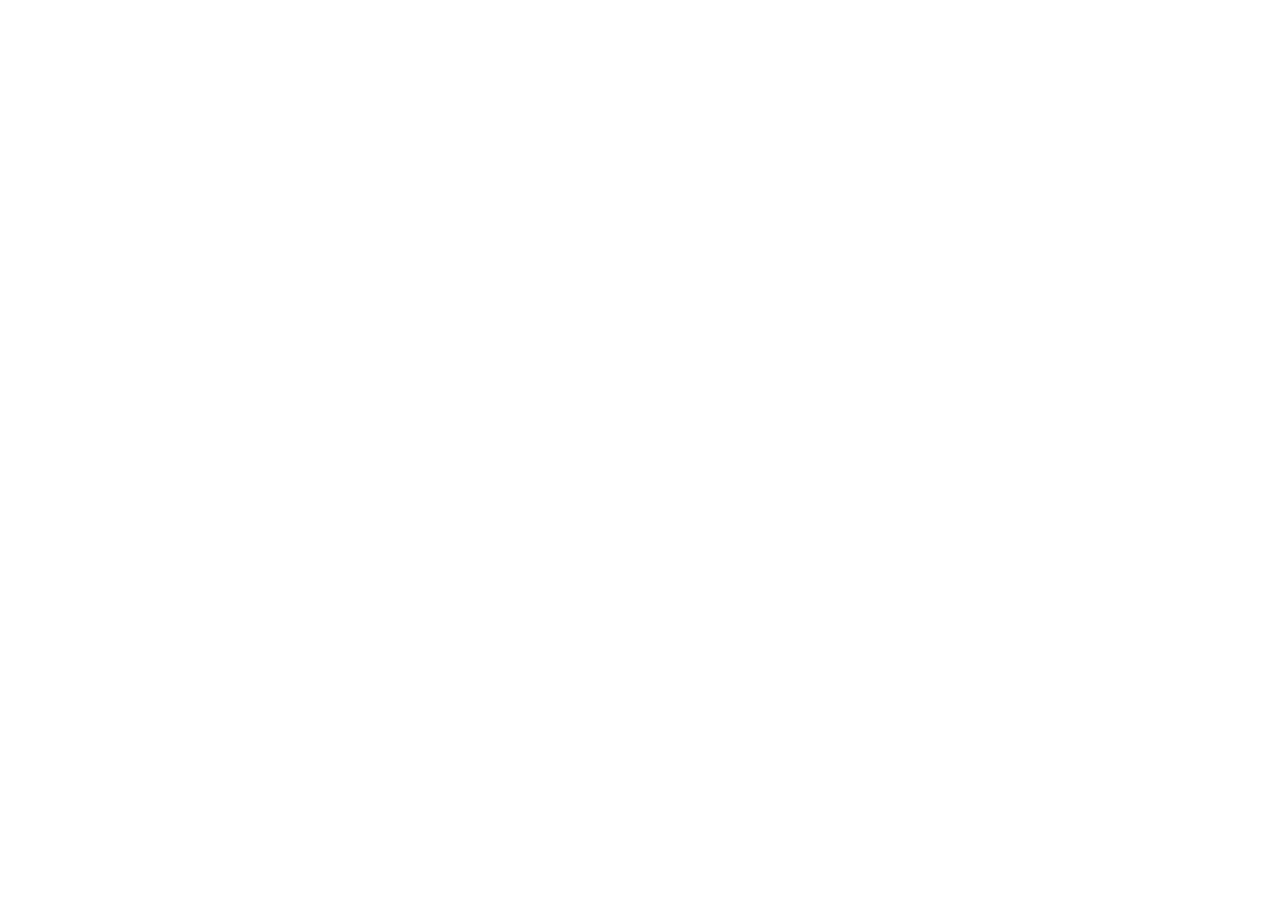
==== admin/index.html @ baf7df38 "Create index.html" ====
<!doctype html>
  <html>
  <head>
    <meta charset="utf-8" />
    <meta name="viewport" content="width=device-width, initial-scale=1.0" />
    <title>Content Manager</title>
  </head>
  <body>
    <script src="https://unpkg.com/decap-cms@^3.0.0/dist/decap-cms.js"></script>
  </body>
  </html>
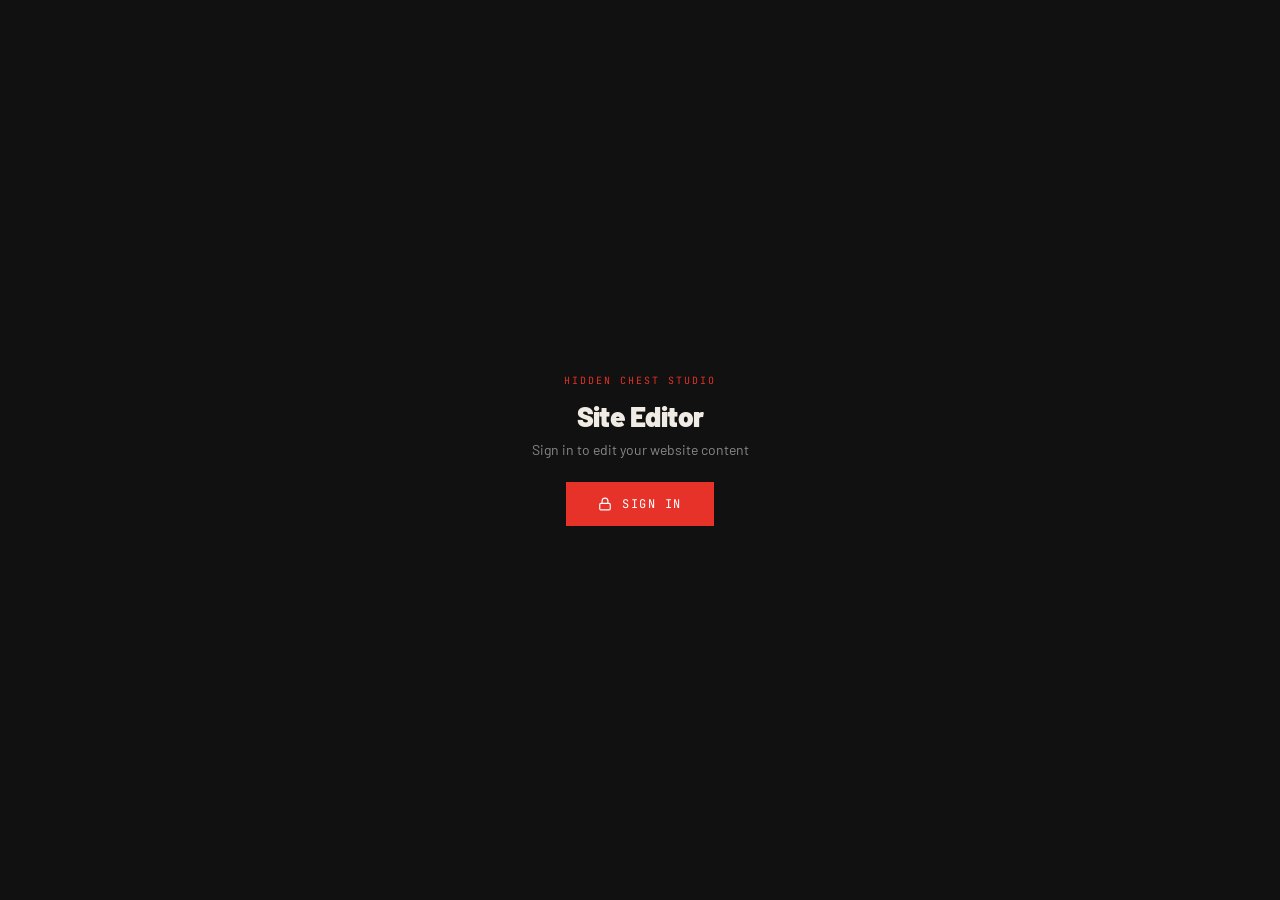
==== commit 7c420ee9: "Replace Decap CMS with custom section editor — shows live values, clean UI" ====
--- a/admin/index.html
+++ b/admin/index.html
@@ -1,11 +1,569 @@
-<!doctype html>
-  <html>
-  <head>
-    <meta charset="utf-8" />
-    <meta name="viewport" content="width=device-width, initial-scale=1.0" />
-    <title>Content Manager</title>
-  </head>
-  <body>
-    <script src="https://unpkg.com/decap-cms@^3.0.0/dist/decap-cms.js"></script>
-  </body>
-  </html>
+<!DOCTYPE html>
+<html lang="en">
+<head>
+  <meta charset="UTF-8">
+  <meta name="viewport" content="width=device-width, initial-scale=1.0">
+  <title>Hidden Chest — Site Editor</title>
+  <link href="https://fonts.googleapis.com/css2?family=JetBrains+Mono:wght@400;500&family=Barlow:wght@400;600;700;900&display=swap" rel="stylesheet">
+  <script src="https://identity.netlify.com/v1/netlify-identity-widget.js"></script>
+  <style>
+    *, *::before, *::after { box-sizing: border-box; margin: 0; padding: 0; }
+    :root {
+      --bg:      #111;
+      --surface: #1a1a1a;
+      --border:  rgba(255,255,255,.08);
+      --red:     #E63228;
+      --cream:   #F0EBE3;
+      --muted:   #888;
+      --input:   #0f0f0f;
+    }
+    html, body { height: 100%; font-family: 'Barlow', system-ui, sans-serif; background: var(--bg); color: var(--cream); }
+
+    /* ── AUTH SCREEN ─────────────────────────────────────────────────────── */
+    #view-login {
+      display: flex; align-items: center; justify-content: center;
+      height: 100vh; flex-direction: column; gap: 24px; text-align: center;
+    }
+    #view-login h1 { font-size: 28px; font-weight: 900; letter-spacing: -.02em; }
+    #view-login p  { color: var(--muted); font-size: 14px; }
+    .login-btn {
+      display: inline-flex; align-items: center; gap: 10px;
+      padding: 14px 32px; background: var(--red); color: #fff;
+      font-family: 'JetBrains Mono', monospace; font-size: 12px;
+      letter-spacing: .12em; text-transform: uppercase; border: none; cursor: pointer;
+    }
+    .login-btn:hover { background: #c8241b; }
+
+    /* ── LOADING ─────────────────────────────────────────────────────────── */
+    #view-loading {
+      display: none; align-items: center; justify-content: center;
+      height: 100vh; flex-direction: column; gap: 16px;
+    }
+    .spinner {
+      width: 32px; height: 32px; border: 2px solid rgba(255,255,255,.1);
+      border-top-color: var(--red); border-radius: 50%;
+      animation: spin .7s linear infinite;
+    }
+    @keyframes spin { to { transform: rotate(360deg); } }
+
+    /* ── EDITOR LAYOUT ───────────────────────────────────────────────────── */
+    #view-editor { display: none; height: 100vh; flex-direction: column; }
+
+    /* Header */
+    .hdr {
+      display: flex; align-items: center; gap: 20px;
+      padding: 0 24px; height: 54px; background: #0a0a0a;
+      border-bottom: 1px solid var(--border); flex-shrink: 0; z-index: 10;
+    }
+    .hdr-logo {
+      font-family: 'JetBrains Mono', monospace; font-size: 11px;
+      letter-spacing: .14em; text-transform: uppercase; color: var(--red); white-space: nowrap;
+    }
+    .hdr-sep { width: 1px; height: 20px; background: var(--border); }
+    .hdr-section { font-size: 13px; color: var(--muted); flex: 1; }
+    .hdr-status {
+      font-family: 'JetBrains Mono', monospace; font-size: 11px;
+      letter-spacing: .08em; color: var(--muted); white-space: nowrap;
+    }
+    .hdr-status.saved   { color: #4ade80; }
+    .hdr-status.saving  { color: #fbbf24; }
+    .hdr-status.error   { color: var(--red); }
+    .hdr-btn {
+      display: inline-flex; align-items: center; gap: 8px; padding: 8px 18px;
+      font-family: 'JetBrains Mono', monospace; font-size: 11px;
+      letter-spacing: .1em; text-transform: uppercase; border: none; cursor: pointer; white-space: nowrap;
+    }
+    .hdr-btn-save  { background: var(--red); color: #fff; }
+    .hdr-btn-save:hover { background: #c8241b; }
+    .hdr-btn-save:disabled { background: #444; cursor: not-allowed; }
+    .hdr-btn-view  { background: transparent; color: var(--muted); border: 1px solid var(--border); text-decoration: none; }
+    .hdr-btn-view:hover { color: var(--cream); border-color: rgba(255,255,255,.2); }
+    .hdr-btn-logout { background: transparent; color: #555; border: none; font-size: 10px; }
+    .hdr-btn-logout:hover { color: var(--muted); }
+
+    /* Body split */
+    .editor-body { display: flex; flex: 1; overflow: hidden; }
+
+    /* Sidebar */
+    .sidebar {
+      width: 200px; flex-shrink: 0; background: #0a0a0a;
+      border-right: 1px solid var(--border); overflow-y: auto; padding: 12px 0;
+    }
+    .sidebar-item {
+      display: flex; align-items: center; gap: 10px; width: 100%;
+      padding: 10px 18px; border: none; background: transparent; cursor: pointer;
+      font-family: 'JetBrains Mono', monospace; font-size: 11px;
+      letter-spacing: .08em; text-transform: uppercase; color: #666;
+      text-align: left; border-left: 2px solid transparent; transition: all .15s;
+    }
+    .sidebar-item:hover { color: var(--cream); background: rgba(255,255,255,.03); }
+    .sidebar-item.active { color: var(--cream); border-left-color: var(--red); background: rgba(230,50,40,.06); }
+    .sidebar-dot { width: 6px; height: 6px; border-radius: 50%; background: currentColor; flex-shrink: 0; }
+
+    /* Main content */
+    .editor-main { flex: 1; overflow-y: auto; padding: 40px 48px 80px; }
+    .section-heading {
+      font-size: 22px; font-weight: 900; letter-spacing: -.02em; margin-bottom: 6px;
+    }
+    .section-sub {
+      font-family: 'JetBrains Mono', monospace; font-size: 11px;
+      letter-spacing: .1em; text-transform: uppercase; color: var(--muted); margin-bottom: 36px;
+    }
+
+    /* Field groups */
+    .field-group { margin-bottom: 36px; }
+    .field-group-title {
+      font-family: 'JetBrains Mono', monospace; font-size: 10px;
+      letter-spacing: .14em; text-transform: uppercase; color: var(--red);
+      border-bottom: 1px solid rgba(230,50,40,.2); padding-bottom: 8px; margin-bottom: 20px;
+    }
+    .fields-grid { display: flex; flex-direction: column; gap: 20px; }
+    .fields-2col { display: grid; grid-template-columns: 1fr 1fr; gap: 16px; }
+
+    /* Individual field */
+    .field { display: flex; flex-direction: column; gap: 6px; }
+    .field-label {
+      font-family: 'JetBrains Mono', monospace; font-size: 10px;
+      letter-spacing: .12em; text-transform: uppercase; color: var(--muted);
+    }
+    .field input, .field textarea {
+      background: var(--input); border: 1px solid rgba(255,255,255,.1);
+      color: var(--cream); font-family: 'Barlow', sans-serif; font-size: 15px;
+      padding: 11px 14px; outline: none; width: 100%;
+      transition: border-color .15s;
+    }
+    .field input:focus, .field textarea:focus { border-color: var(--red); }
+    .field input::placeholder, .field textarea::placeholder { color: #333; }
+    .field textarea { resize: vertical; min-height: 90px; line-height: 1.6; }
+    .field-hint {
+      font-size: 12px; color: #555; line-height: 1.4;
+    }
+
+    /* Preview link in section */
+    .preview-link {
+      display: inline-flex; align-items: center; gap: 6px;
+      font-family: 'JetBrains Mono', monospace; font-size: 10px;
+      letter-spacing: .1em; text-transform: uppercase; color: #444;
+      text-decoration: none; margin-bottom: 32px;
+    }
+    .preview-link:hover { color: var(--muted); }
+
+    /* Unsaved changes indicator */
+    .unsaved-bar {
+      position: fixed; bottom: 24px; right: 24px; z-index: 100;
+      background: #1a1a1a; border: 1px solid var(--border);
+      padding: 12px 20px; display: none; align-items: center; gap: 16px;
+      font-family: 'JetBrains Mono', monospace; font-size: 11px; color: var(--muted);
+      box-shadow: 0 8px 32px rgba(0,0,0,.5);
+    }
+    .unsaved-bar.visible { display: flex; }
+    .unsaved-save {
+      background: var(--red); color: #fff; border: none; cursor: pointer;
+      padding: 8px 16px; font-family: 'JetBrains Mono', monospace;
+      font-size: 11px; letter-spacing: .1em; text-transform: uppercase;
+    }
+    .unsaved-save:hover { background: #c8241b; }
+  </style>
+</head>
+<body>
+
+<!-- ── LOGIN ──────────────────────────────────────────────────────────────── -->
+<div id="view-login">
+  <div>
+    <div style="font-family:'JetBrains Mono',monospace;font-size:10px;letter-spacing:.2em;text-transform:uppercase;color:var(--red);margin-bottom:12px;">Hidden Chest Studio</div>
+    <h1>Site Editor</h1>
+    <p style="margin-top:8px;">Sign in to edit your website content</p>
+  </div>
+  <button class="login-btn" onclick="netlifyIdentity.open()">
+    <svg width="14" height="14" viewBox="0 0 24 24" fill="none" stroke="currentColor" stroke-width="2"><rect x="3" y="11" width="18" height="11" rx="2"/><path d="M7 11V7a5 5 0 0110 0v4"/></svg>
+    Sign In
+  </button>
+</div>
+
+<!-- ── LOADING ─────────────────────────────────────────────────────────────── -->
+<div id="view-loading">
+  <div class="spinner"></div>
+  <div style="font-family:'JetBrains Mono',monospace;font-size:11px;letter-spacing:.1em;color:var(--muted);text-transform:uppercase;">Loading content…</div>
+</div>
+
+<!-- ── EDITOR ──────────────────────────────────────────────────────────────── -->
+<div id="view-editor">
+  <header class="hdr">
+    <span class="hdr-logo">HC Studio</span>
+    <div class="hdr-sep"></div>
+    <span class="hdr-section" id="hdr-section-name">Site Editor</span>
+    <span class="hdr-status" id="hdr-status"></span>
+    <a href="https://sparkly-buttercream-86e597.netlify.app" target="_blank" class="hdr-btn hdr-btn-view">
+      View Live Site ↗
+    </a>
+    <button class="hdr-btn hdr-btn-save" id="btn-save" onclick="saveContent()">Save Changes</button>
+    <button class="hdr-btn hdr-btn-logout" onclick="netlifyIdentity.logout()">Sign out</button>
+  </header>
+
+  <div class="editor-body">
+    <aside class="sidebar" id="sidebar"></aside>
+    <main class="editor-main" id="editor-main"></main>
+  </div>
+</div>
+
+<!-- Floating save bar -->
+<div class="unsaved-bar" id="unsaved-bar">
+  Unsaved changes
+  <button class="unsaved-save" onclick="saveContent()">Save Now</button>
+</div>
+
+<script>
+// ── DATA: all sections + fields ─────────────────────────────────────────────
+var SECTIONS = [
+  { id:'hero', label:'Hero', anchor:'', fields:[
+    { key:'heroTagline',    label:'Tagline (red eyebrow text)',  type:'text',     hint:'Shown above the main headline — e.g. "Game Development Studio · Kuala Lumpur"' },
+    { key:'heroHeadline',   label:'Headline — plain part',       type:'text',     hint:'e.g. "Your game"' },
+    { key:'heroHeadlineEm', label:'Headline — italic/red part',  type:'text',     hint:'e.g. "idea."' },
+    { key:'heroHeadline2',  label:'Headline — second line',      type:'text',     hint:'e.g. "Built and shipped."' },
+    { key:'heroDescription',label:'Description paragraph',       type:'textarea', hint:'Main paragraph shown under the headline' },
+    { key:'heroVideoId',    label:'YouTube Video ID (background)',type:'text',     hint:'The part after watch?v= in the YouTube URL' },
+  ], groups:[
+    { title:'Bottom Stats Bar', keys:['heroStat1Label','heroStat1Val','heroStat2Label','heroStat2Val','heroStat3Label','heroStat3Val','heroStat4Label','heroStat4Val'], cols:2,
+      fields:[
+        { key:'heroStat1Label', label:'Stat 1 — Label', type:'text', hint:'e.g. Founded' },
+        { key:'heroStat1Val',   label:'Stat 1 — Value', type:'text', hint:'e.g. 2020' },
+        { key:'heroStat2Label', label:'Stat 2 — Label', type:'text', hint:'e.g. Based In' },
+        { key:'heroStat2Val',   label:'Stat 2 — Value', type:'text', hint:'e.g. Kuala Lumpur' },
+        { key:'heroStat3Label', label:'Stat 3 — Label', type:'text', hint:'e.g. Engine' },
+        { key:'heroStat3Val',   label:'Stat 3 — Value', type:'text', hint:'e.g. Unity · Godot' },
+        { key:'heroStat4Label', label:'Stat 4 — Label', type:'text', hint:'e.g. Flagship IP' },
+        { key:'heroStat4Val',   label:'Stat 4 — Value', type:'text', hint:'e.g. Midwest 90: Rapid City' },
+      ]
+    }
+  ]},
+  { id:'about', label:'Who We Are', anchor:'#about', fields:[
+    { key:'aboutHeading1',   label:'Heading — line 1',         type:'text',     hint:'e.g. "A studio built"' },
+    { key:'aboutHeading2',   label:'Heading — line 2',         type:'text',     hint:'e.g. "on craft, community,"' },
+    { key:'aboutHeadingEm',  label:'Heading — italic/red line',type:'text',     hint:'e.g. "and creativity."' },
+    { key:'aboutP1',         label:'Paragraph 1',              type:'textarea' },
+    { key:'aboutP2',         label:'Paragraph 2',              type:'textarea' },
+  ], groups:[
+    { title:'Stats', cols:2, fields:[
+      { key:'aboutStat1Num',   label:'Stat 1 — Number', type:'text', hint:'e.g. 5+' },
+      { key:'aboutStat1Label', label:'Stat 1 — Label',  type:'text', hint:'e.g. Projects Shipped' },
+      { key:'aboutStat2Num',   label:'Stat 2 — Number', type:'text' },
+      { key:'aboutStat2Label', label:'Stat 2 — Label',  type:'text' },
+      { key:'aboutStat3Num',   label:'Stat 3 — Number', type:'text' },
+      { key:'aboutStat3Label', label:'Stat 3 — Label',  type:'text' },
+    ]}
+  ]},
+  { id:'games', label:'Games & Projects', anchor:'#portfolio', fields:[
+    { key:'gamesHeading',   label:'Section heading — plain',      type:'text', hint:'e.g. "What We\'ve"' },
+    { key:'gamesHeadingEm', label:'Section heading — italic/red', type:'text', hint:'e.g. "Built."' },
+  ]},
+  { id:'trusted', label:'Trusted By', anchor:'#collaborators', fields:[
+    { key:'trustedByHeading', label:'Section heading', type:'text' },
+    { key:'trustedByDesc',    label:'Description',     type:'textarea' },
+  ]},
+  { id:'press', label:'Press', anchor:'#press', fields:[
+    { key:'pressHeading', label:'Section heading (e.g. As Seen In)', type:'text' },
+  ], groups:[
+    { title:'Press Card 1', cols:2, fields:[
+      { key:'press1Outlet', label:'Outlet name', type:'text',     hint:'e.g. The Star' },
+      { key:'press1Year',   label:'Year',        type:'text',     hint:'e.g. 2023' },
+      { key:'press1Quote',  label:'Quote',       type:'textarea', hint:'The headline or excerpt' },
+    ]},
+    { title:'Press Card 2', cols:2, fields:[
+      { key:'press2Outlet', label:'Outlet name', type:'text' },
+      { key:'press2Year',   label:'Year',        type:'text' },
+      { key:'press2Quote',  label:'Quote',       type:'textarea' },
+    ]},
+    { title:'Press Card 3', cols:2, fields:[
+      { key:'press3Outlet', label:'Outlet name', type:'text' },
+      { key:'press3Year',   label:'Year',        type:'text' },
+      { key:'press3Quote',  label:'Quote',       type:'textarea' },
+    ]},
+    { title:'Press Card 4', cols:2, fields:[
+      { key:'press4Outlet', label:'Outlet name', type:'text' },
+      { key:'press4Year',   label:'Year',        type:'text' },
+      { key:'press4Quote',  label:'Quote',       type:'textarea' },
+    ]},
+    { title:'Press Card 5', cols:2, fields:[
+      { key:'press5Outlet', label:'Outlet name', type:'text' },
+      { key:'press5Year',   label:'Year',        type:'text' },
+      { key:'press5Quote',  label:'Quote',       type:'textarea' },
+    ]},
+  ]},
+  { id:'services', label:'Services', anchor:'#services', fields:[
+    { key:'servicesHeading', label:'Section heading (e.g. What We Build)', type:'text' },
+  ], groups:[
+    { title:'Service Card 1', cols:1, fields:[
+      { key:'svc1Num',   label:'Label',       type:'text',     hint:'e.g. 01 · Full Service' },
+      { key:'svc1Title', label:'Title',       type:'text',     hint:'e.g. Game Development' },
+      { key:'svc1Desc',  label:'Description', type:'textarea' },
+      { key:'svc1Tags',  label:'Tags',        type:'text',     hint:'Comma-separated — e.g. PC · Steam,Mobile' },
+    ]},
+    { title:'Service Card 2', cols:1, fields:[
+      { key:'svc2Num',   label:'Label',       type:'text' },
+      { key:'svc2Title', label:'Title',       type:'text' },
+      { key:'svc2Desc',  label:'Description', type:'textarea' },
+      { key:'svc2Tags',  label:'Tags',        type:'text',     hint:'Comma-separated' },
+    ]},
+    { title:'Service Card 3', cols:1, fields:[
+      { key:'svc3Num',   label:'Label',       type:'text' },
+      { key:'svc3Title', label:'Title',       type:'text' },
+      { key:'svc3Desc',  label:'Description', type:'textarea' },
+      { key:'svc3Tags',  label:'Tags',        type:'text',     hint:'Comma-separated' },
+    ]},
+  ]},
+  { id:'flagship', label:'Flagship Game', anchor:'#flagship', fields:[
+  ], groups:[
+    { title:'Games Grid Card (small)', cols:2, fields:[
+      { key:'flagshipTitleEm',      label:'Title — italic part',      type:'text',     hint:'e.g. Midwest 90:' },
+      { key:'flagshipTitle',        label:'Title — plain part',       type:'text',     hint:'e.g. Rapid City' },
+      { key:'flagshipDescription',  label:'Short description',        type:'textarea', hint:'Shown in the bento grid card' },
+      { key:'steamLink',            label:'Steam / Itch.io link',     type:'text' },
+    ]},
+    { title:'Feature Section (full-width)', cols:2, fields:[
+      { key:'flagshipFeatureSubtitle', label:'Subtitle / eyebrow',    type:'text',     hint:'e.g. Flagship IP · In Development' },
+      { key:'flagshipFeatureTitleEm',  label:'Title — italic part',   type:'text' },
+      { key:'flagshipFeatureTitle',    label:'Title — plain part',    type:'text' },
+      { key:'flagshipFeatureDesc',     label:'Description',           type:'textarea' },
+    ]},
+  ]},
+  { id:'community', label:'Community', anchor:'#community', fields:[
+    { key:'communityHeading',   label:'Heading — plain part',      type:'text',     hint:'e.g. "Come hang out"' },
+    { key:'communityHeadingEm', label:'Heading — italic/red part', type:'text',     hint:'e.g. "with us."' },
+    { key:'communityP1',        label:'Paragraph 1',               type:'textarea' },
+    { key:'communityP2',        label:'Paragraph 2',               type:'textarea' },
+  ]},
+  { id:'contact', label:'Contact', anchor:'#contact', fields:[
+    { key:'contactHeading',     label:'Heading — plain part',      type:'text',     hint:'e.g. "Let\'s build"' },
+    { key:'contactHeadingEm',   label:'Heading — italic/red part', type:'text',     hint:'e.g. "something great."' },
+    { key:'contactDescription', label:'Description',               type:'textarea' },
+    { key:'contactEmail',       label:'Email address',             type:'text' },
+  ]},
+  { id:'discord', label:'Discord & Social', anchor:'#community', fields:[
+    { key:'discordServerName',    label:'Discord card — server name',type:'text' },
+    { key:'discordServerTagline', label:'Discord card — tagline',   type:'text' },
+    { key:'discordInvite',        label:'Discord invite URL',        type:'text',     hint:'e.g. https://discord.gg/H64hNB6gzt' },
+    { key:'youtubeLink',          label:'YouTube channel URL',       type:'text' },
+    { key:'linkedinLink',         label:'LinkedIn page URL',         type:'text' },
+  ]},
+  { id:'footer', label:'Footer', anchor:'', fields:[
+    { key:'footerCopyright', label:'Copyright text', type:'text', hint:'e.g. © 2024 Hidden Chest Studios (MY)' },
+    { key:'footerLocation',  label:'Location',       type:'text', hint:'e.g. Kuala Lumpur, MY' },
+  ]},
+];
+
+// ── STATE ────────────────────────────────────────────────────────────────────
+var content = {};
+var fileSha  = '';
+var token    = '';
+var hasChanges = false;
+var currentSection = 'hero';
+
+// ── AUTH ─────────────────────────────────────────────────────────────────────
+netlifyIdentity.on('init', function(user) {
+  if (user) { token = user.token.access_token; startEditor(); }
+});
+netlifyIdentity.on('login', function(user) {
+  netlifyIdentity.close();
+  token = user.token.access_token;
+  startEditor();
+});
+netlifyIdentity.on('logout', function() {
+  show('view-login');
+});
+
+// ── VIEWS ────────────────────────────────────────────────────────────────────
+function show(id) {
+  ['view-login','view-loading','view-editor'].forEach(function(v) {
+    document.getElementById(v).style.display = 'none';
+  });
+  document.getElementById(id).style.display = id === 'view-editor' ? 'flex' : 'flex';
+  if (id === 'view-editor') document.getElementById(id).style.flexDirection = 'column';
+}
+
+// ── START EDITOR ─────────────────────────────────────────────────────────────
+function startEditor() {
+  show('view-loading');
+  // Refresh token if needed
+  var user = netlifyIdentity.currentUser();
+  user.jwt().then(function(t) {
+    token = t;
+    return fetch('/.netlify/git/github/contents/content.json', {
+      headers: { 'Authorization': 'Bearer ' + token }
+    });
+  }).then(function(r) { return r.json(); })
+    .then(function(data) {
+      fileSha  = data.sha;
+      content  = JSON.parse(decodeURIComponent(escape(atob(data.content.replace(/\n/g,'')))));
+      buildEditor();
+      show('view-editor');
+    })
+    .catch(function(e) {
+      console.error(e);
+      // Fallback: try fetching content.json directly
+      fetch('/content.json')
+        .then(function(r) { return r.json(); })
+        .then(function(c) {
+          content = c;
+          fileSha = '';
+          buildEditor();
+          show('view-editor');
+        })
+        .catch(function() {
+          alert('Could not load content. Check your Netlify Identity setup.');
+          show('view-login');
+        });
+    });
+}
+
+// ── BUILD UI ─────────────────────────────────────────────────────────────────
+function buildEditor() {
+  buildSidebar();
+  showSection(currentSection);
+}
+
+function buildSidebar() {
+  var sb = document.getElementById('sidebar');
+  sb.innerHTML = SECTIONS.map(function(s) {
+    return '<button class="sidebar-item" data-id="' + s.id + '" onclick="showSection(\'' + s.id + '\')">'
+         + '<span class="sidebar-dot"></span>' + s.label + '</button>';
+  }).join('');
+}
+
+function showSection(id) {
+  currentSection = id;
+  // Update sidebar active state
+  document.querySelectorAll('.sidebar-item').forEach(function(b) {
+    b.classList.toggle('active', b.dataset.id === id);
+  });
+  var sec = SECTIONS.find(function(s) { return s.id === id; });
+  if (!sec) return;
+  document.getElementById('hdr-section-name').textContent = sec.label;
+
+  var html = '';
+  // Section title
+  html += '<div class="section-heading">' + sec.label + '</div>';
+  html += '<div class="section-sub">Edit ' + sec.label.toLowerCase() + ' content</div>';
+  // View on site link
+  if (sec.anchor) {
+    html += '<a class="preview-link" href="https://sparkly-buttercream-86e597.netlify.app' + sec.anchor + '" target="_blank">'
+          + '<svg width="11" height="11" viewBox="0 0 24 24" fill="none" stroke="currentColor" stroke-width="2"><path d="M18 13v6a2 2 0 01-2 2H5a2 2 0 01-2-2V8a2 2 0 012-2h6"/><polyline points="15 3 21 3 21 9"/><line x1="10" y1="14" x2="21" y2="3"/></svg>'
+          + 'View this section on live site</a>';
+  }
+  // Main fields (single column)
+  if (sec.fields && sec.fields.length) {
+    html += '<div class="field-group"><div class="fields-grid">';
+    sec.fields.forEach(function(f) {
+      html += renderField(f);
+    });
+    html += '</div></div>';
+  }
+  // Field groups
+  if (sec.groups) {
+    sec.groups.forEach(function(g) {
+      html += '<div class="field-group">';
+      html += '<div class="field-group-title">' + g.title + '</div>';
+      html += '<div class="' + (g.cols === 2 ? 'fields-2col' : 'fields-grid') + '">';
+      g.fields.forEach(function(f) {
+        html += renderField(f);
+      });
+      html += '</div></div>';
+    });
+  }
+
+  document.getElementById('editor-main').innerHTML = html;
+  document.getElementById('editor-main').scrollTop = 0;
+}
+
+function renderField(f) {
+  var val = (content[f.key] !== undefined && content[f.key] !== null) ? content[f.key] : '';
+  var inp = '';
+  if (f.type === 'textarea') {
+    inp = '<textarea rows="3" data-key="' + f.key + '" onchange="updateField(this)" oninput="markDirty()">'
+        + escHtml(val) + '</textarea>';
+  } else {
+    inp = '<input type="text" data-key="' + f.key + '" value="' + escAttr(val) + '"'
+        + ' onchange="updateField(this)" oninput="markDirty()">';
+  }
+  return '<div class="field">'
+       + '<div class="field-label">' + f.label + '</div>'
+       + inp
+       + (f.hint ? '<div class="field-hint">' + f.hint + '</div>' : '')
+       + '</div>';
+}
+
+function escHtml(s) { return String(s).replace(/&/g,'&amp;').replace(/</g,'&lt;').replace(/>/g,'&gt;'); }
+function escAttr(s) { return String(s).replace(/"/g,'&quot;'); }
+
+function updateField(el) {
+  content[el.dataset.key] = el.value;
+  markDirty();
+}
+
+function markDirty() {
+  if (!hasChanges) {
+    hasChanges = true;
+    document.getElementById('unsaved-bar').classList.add('visible');
+    setStatus('');
+  }
+}
+
+function setStatus(msg, cls) {
+  var el = document.getElementById('hdr-status');
+  el.textContent = msg;
+  el.className = 'hdr-status' + (cls ? ' ' + cls : '');
+}
+
+// ── SAVE ─────────────────────────────────────────────────────────────────────
+function saveContent() {
+  var btn = document.getElementById('btn-save');
+  btn.disabled = true;
+  btn.textContent = 'Saving…';
+  setStatus('Saving…', 'saving');
+
+  // Collect latest values from the DOM inputs/textareas
+  document.querySelectorAll('[data-key]').forEach(function(el) {
+    content[el.dataset.key] = el.value;
+  });
+
+  var jsonStr = JSON.stringify(content, null, 2);
+  var encoded = btoa(unescape(encodeURIComponent(jsonStr)));
+
+  var user = netlifyIdentity.currentUser();
+  user.jwt().then(function(t) {
+    token = t;
+    var body = { message: 'Update site content', content: encoded };
+    if (fileSha) body.sha = fileSha;
+    return fetch('/.netlify/git/github/contents/content.json', {
+      method: 'PUT',
+      headers: {
+        'Authorization': 'Bearer ' + token,
+        'Content-Type': 'application/json'
+      },
+      body: JSON.stringify(body)
+    });
+  }).then(function(r) {
+    if (!r.ok) throw new Error('HTTP ' + r.status);
+    return r.json();
+  }).then(function(data) {
+    if (data.content) fileSha = data.content.sha;
+    hasChanges = false;
+    document.getElementById('unsaved-bar').classList.remove('visible');
+    setStatus('✓ Saved — deploying…', 'saved');
+    btn.disabled = false;
+    btn.textContent = 'Save Changes';
+    setTimeout(function() { setStatus(''); }, 4000);
+  }).catch(function(e) {
+    console.error(e);
+    setStatus('Save failed — try again', 'error');
+    btn.disabled = false;
+    btn.textContent = 'Save Changes';
+  });
+}
+
+// Warn before closing with unsaved changes
+window.addEventListener('beforeunload', function(e) {
+  if (hasChanges) { e.preventDefault(); e.returnValue = ''; }
+});
+</script>
+</body>
+</html>
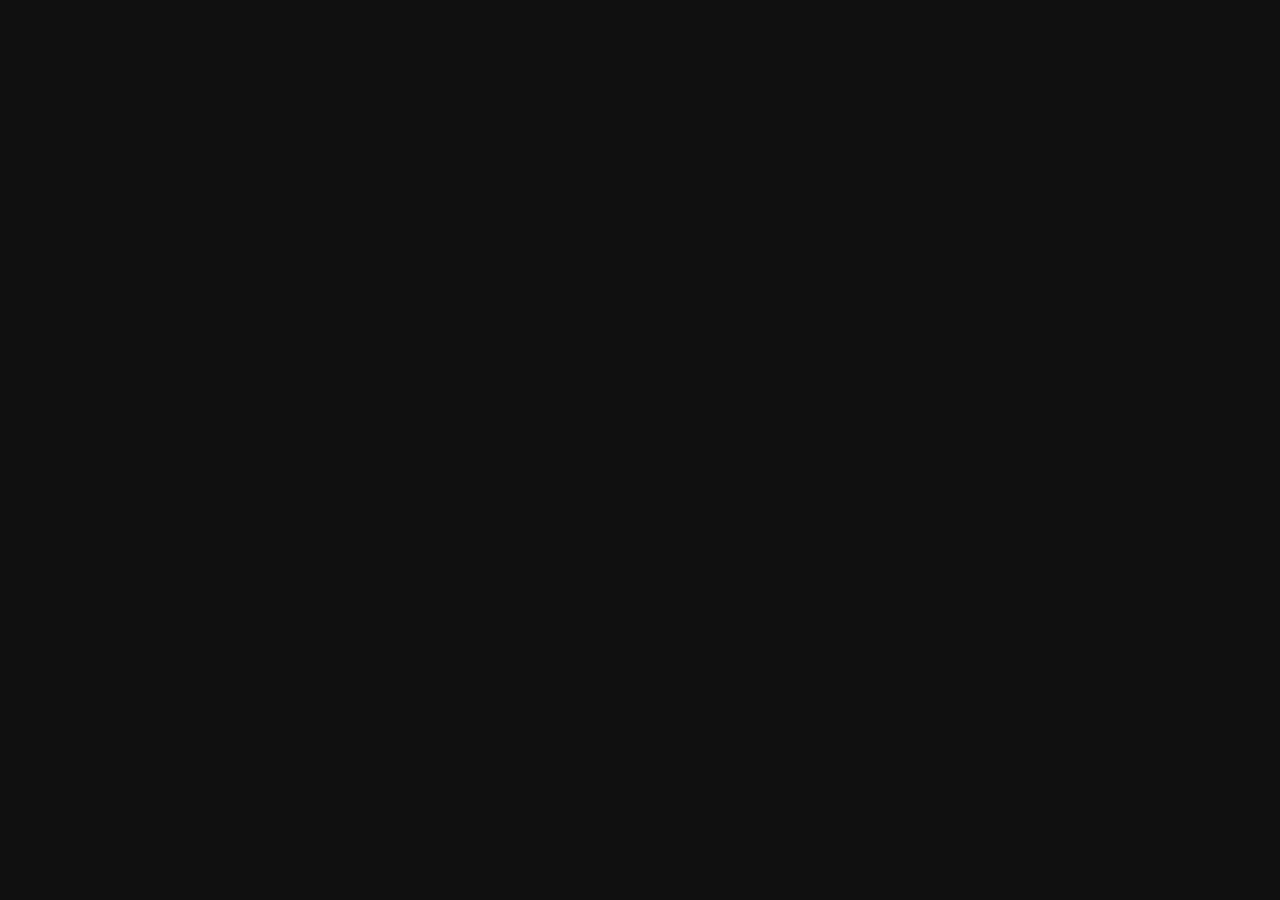
==== commit 7410bd86: "Admin: load editor without auth — login only needed to save" ====
--- a/admin/index.html
+++ b/admin/index.html
@@ -167,18 +167,8 @@
 </head>
 <body>
 
-<!-- ── LOGIN ──────────────────────────────────────────────────────────────── -->
-<div id="view-login">
-  <div>
-    <div style="font-family:'JetBrains Mono',monospace;font-size:10px;letter-spacing:.2em;text-transform:uppercase;color:var(--red);margin-bottom:12px;">Hidden Chest Studio</div>
-    <h1>Site Editor</h1>
-    <p style="margin-top:8px;">Sign in to edit your website content</p>
-  </div>
-  <button class="login-btn" onclick="netlifyIdentity.open()">
-    <svg width="14" height="14" viewBox="0 0 24 24" fill="none" stroke="currentColor" stroke-width="2"><rect x="3" y="11" width="18" height="11" rx="2"/><path d="M7 11V7a5 5 0 0110 0v4"/></svg>
-    Sign In
-  </button>
-</div>
+<!-- login view hidden — editor loads immediately, auth only needed to save -->
+<div id="view-login" style="display:none"></div>
 
 <!-- ── LOADING ─────────────────────────────────────────────────────────────── -->
 <div id="view-loading">
@@ -196,8 +186,9 @@
     <a href="https://sparkly-buttercream-86e597.netlify.app" target="_blank" class="hdr-btn hdr-btn-view">
       View Live Site ↗
     </a>
-    <button class="hdr-btn hdr-btn-save" id="btn-save" onclick="saveContent()">Save Changes</button>
-    <button class="hdr-btn hdr-btn-logout" onclick="netlifyIdentity.logout()">Sign out</button>
+    <button class="hdr-btn hdr-btn-save" id="btn-save" onclick="saveContent()" style="display:none">Save Changes</button>
+    <button class="hdr-btn" id="hdr-login-btn" onclick="netlifyIdentity.open()" style="background:#333;color:var(--cream);">Sign in to Save</button>
+    <button class="hdr-btn hdr-btn-logout" onclick="netlifyIdentity.logout()" style="display:none">Sign out</button>
   </header>
 
   <div class="editor-body">
@@ -360,58 +351,67 @@
 
 // ── AUTH ─────────────────────────────────────────────────────────────────────
 netlifyIdentity.on('init', function(user) {
-  if (user) { token = user.token.access_token; startEditor(); }
+  if (user) { token = ''; refreshToken(); }
 });
 netlifyIdentity.on('login', function(user) {
   netlifyIdentity.close();
-  token = user.token.access_token;
-  startEditor();
+  refreshToken();
+  updateAuthUI();
 });
 netlifyIdentity.on('logout', function() {
-  show('view-login');
+  token = '';
+  updateAuthUI();
 });
+
+function refreshToken() {
+  var user = netlifyIdentity.currentUser();
+  if (!user) return;
+  user.jwt().then(function(t) { token = t; updateAuthUI(); }).catch(function() {});
+}
+
+function updateAuthUI() {
+  var loggedIn = !!netlifyIdentity.currentUser();
+  var saveBtn = document.getElementById('btn-save');
+  var logoutBtn = document.querySelector('.hdr-btn-logout');
+  if (saveBtn)    saveBtn.style.display    = loggedIn ? '' : 'none';
+  if (logoutBtn)  logoutBtn.style.display  = loggedIn ? '' : 'none';
+  var loginBtn = document.getElementById('hdr-login-btn');
+  if (loginBtn)   loginBtn.style.display   = loggedIn ? 'none' : '';
+}
 
 // ── VIEWS ────────────────────────────────────────────────────────────────────
 function show(id) {
   ['view-login','view-loading','view-editor'].forEach(function(v) {
-    document.getElementById(v).style.display = 'none';
+    var el = document.getElementById(v);
+    el.style.display = 'none';
   });
-  document.getElementById(id).style.display = id === 'view-editor' ? 'flex' : 'flex';
-  if (id === 'view-editor') document.getElementById(id).style.flexDirection = 'column';
-}
-
-// ── START EDITOR ─────────────────────────────────────────────────────────────
+  var target = document.getElementById(id);
+  target.style.display = 'flex';
+  if (id === 'view-editor') target.style.flexDirection = 'column';
+}
+
+// ── START EDITOR — reads public content.json, no auth needed ─────────────────
 function startEditor() {
   show('view-loading');
-  // Refresh token if needed
-  var user = netlifyIdentity.currentUser();
-  user.jwt().then(function(t) {
-    token = t;
-    return fetch('/.netlify/git/github/contents/content.json', {
-      headers: { 'Authorization': 'Bearer ' + token }
-    });
-  }).then(function(r) { return r.json(); })
-    .then(function(data) {
-      fileSha  = data.sha;
-      content  = JSON.parse(decodeURIComponent(escape(atob(data.content.replace(/\n/g,'')))));
+  fetch('/content.json?nocache=' + Date.now())
+    .then(function(r) {
+      if (!r.ok) throw new Error('HTTP ' + r.status);
+      return r.json();
+    })
+    .then(function(c) {
+      content = c;
       buildEditor();
       show('view-editor');
+      updateAuthUI();
     })
     .catch(function(e) {
       console.error(e);
-      // Fallback: try fetching content.json directly
-      fetch('/content.json')
-        .then(function(r) { return r.json(); })
-        .then(function(c) {
-          content = c;
-          fileSha = '';
-          buildEditor();
-          show('view-editor');
-        })
-        .catch(function() {
-          alert('Could not load content. Check your Netlify Identity setup.');
-          show('view-login');
-        });
+      // Show editor with empty content so user can still see the interface
+      content = {};
+      buildEditor();
+      show('view-editor');
+      setStatus('Warning: could not load current content', 'error');
+      updateAuthUI();
     });
 }
 
@@ -515,12 +515,18 @@
 
 // ── SAVE ─────────────────────────────────────────────────────────────────────
 function saveContent() {
+  var user = netlifyIdentity.currentUser();
+  if (!user) {
+    netlifyIdentity.open();
+    return;
+  }
+
   var btn = document.getElementById('btn-save');
   btn.disabled = true;
   btn.textContent = 'Saving…';
   setStatus('Saving…', 'saving');
 
-  // Collect latest values from the DOM inputs/textareas
+  // Collect latest values from all visible inputs/textareas
   document.querySelectorAll('[data-key]').forEach(function(el) {
     content[el.dataset.key] = el.value;
   });
@@ -528,42 +534,41 @@
   var jsonStr = JSON.stringify(content, null, 2);
   var encoded = btoa(unescape(encodeURIComponent(jsonStr)));
 
-  var user = netlifyIdentity.currentUser();
+  // Refresh JWT then get current SHA then save
   user.jwt().then(function(t) {
     token = t;
-    var body = { message: 'Update site content', content: encoded };
-    if (fileSha) body.sha = fileSha;
+    // Always get fresh SHA before writing to avoid conflicts
+    return fetch('/.netlify/git/github/contents/content.json', {
+      headers: { 'Authorization': 'Bearer ' + token }
+    });
+  }).then(function(r) {
+    if (!r.ok) throw new Error('git-gateway ' + r.status + ' — Enable Git Gateway in Netlify → Identity → Services');
+    return r.json();
+  }).then(function(meta) {
+    fileSha = meta.sha;
     return fetch('/.netlify/git/github/contents/content.json', {
       method: 'PUT',
-      headers: {
-        'Authorization': 'Bearer ' + token,
-        'Content-Type': 'application/json'
-      },
-      body: JSON.stringify(body)
+      headers: { 'Authorization': 'Bearer ' + token, 'Content-Type': 'application/json' },
+      body: JSON.stringify({ message: 'Update site content via admin', content: encoded, sha: fileSha })
     });
   }).then(function(r) {
-    if (!r.ok) throw new Error('HTTP ' + r.status);
+    if (!r.ok) throw new Error('Save failed HTTP ' + r.status);
     return r.json();
   }).then(function(data) {
     if (data.content) fileSha = data.content.sha;
     hasChanges = false;
     document.getElementById('unsaved-bar').classList.remove('visible');
-    setStatus('✓ Saved — deploying…', 'saved');
+    setStatus('✓ Saved — site deploying in ~30s', 'saved');
     btn.disabled = false;
     btn.textContent = 'Save Changes';
-    setTimeout(function() { setStatus(''); }, 4000);
+    setTimeout(function() { setStatus(''); }, 6000);
   }).catch(function(e) {
     console.error(e);
-    setStatus('Save failed — try again', 'error');
+    setStatus('❌ ' + (e.message || 'Save failed'), 'error');
     btn.disabled = false;
     btn.textContent = 'Save Changes';
   });
 }
 
 // Warn before closing with unsaved changes
-window.addEventListener('beforeunload', function(e) {
-  if (hasChanges) { e.preventDefault(); e.returnValue = ''; }
-});
-</script>
-</body>
-</html>
+window.addEventListener('beforeunload',
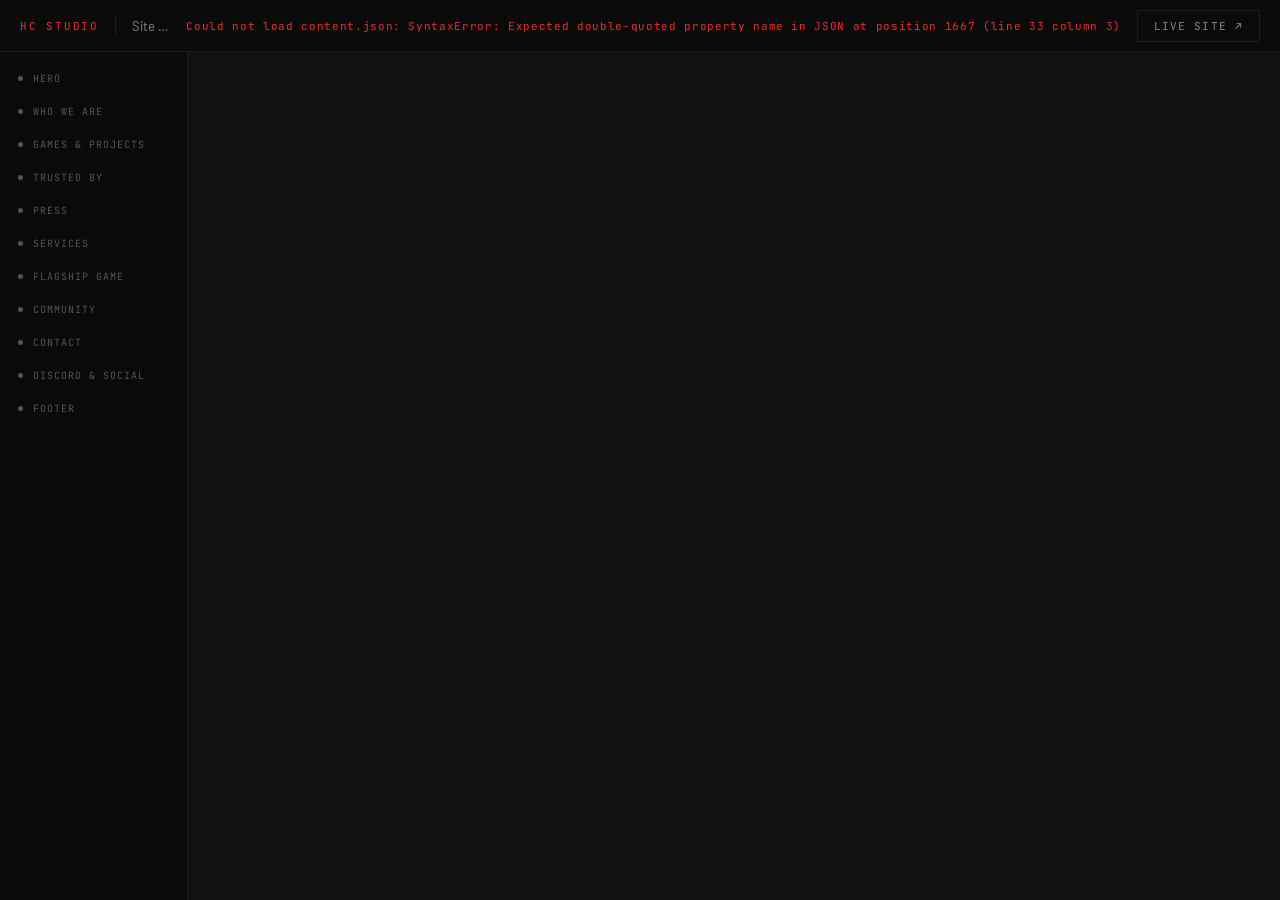
==== commit 10322eb0: "Fix admin panel black page — editor always visible, netlifyIdentity in try/catch" ====
--- a/admin/index.html
+++ b/admin/index.html
@@ -9,566 +9,493 @@
   <style>
     *, *::before, *::after { box-sizing: border-box; margin: 0; padding: 0; }
     :root {
-      --bg:      #111;
-      --surface: #1a1a1a;
-      --border:  rgba(255,255,255,.08);
-      --red:     #E63228;
-      --cream:   #F0EBE3;
-      --muted:   #888;
-      --input:   #0f0f0f;
-    }
-    html, body { height: 100%; font-family: 'Barlow', system-ui, sans-serif; background: var(--bg); color: var(--cream); }
-
-    /* ── AUTH SCREEN ─────────────────────────────────────────────────────── */
-    #view-login {
-      display: flex; align-items: center; justify-content: center;
-      height: 100vh; flex-direction: column; gap: 24px; text-align: center;
-    }
-    #view-login h1 { font-size: 28px; font-weight: 900; letter-spacing: -.02em; }
-    #view-login p  { color: var(--muted); font-size: 14px; }
-    .login-btn {
-      display: inline-flex; align-items: center; gap: 10px;
-      padding: 14px 32px; background: var(--red); color: #fff;
-      font-family: 'JetBrains Mono', monospace; font-size: 12px;
-      letter-spacing: .12em; text-transform: uppercase; border: none; cursor: pointer;
-    }
-    .login-btn:hover { background: #c8241b; }
-
-    /* ── LOADING ─────────────────────────────────────────────────────────── */
-    #view-loading {
-      display: none; align-items: center; justify-content: center;
-      height: 100vh; flex-direction: column; gap: 16px;
-    }
-    .spinner {
-      width: 32px; height: 32px; border: 2px solid rgba(255,255,255,.1);
-      border-top-color: var(--red); border-radius: 50%;
-      animation: spin .7s linear infinite;
-    }
-    @keyframes spin { to { transform: rotate(360deg); } }
-
-    /* ── EDITOR LAYOUT ───────────────────────────────────────────────────── */
-    #view-editor { display: none; height: 100vh; flex-direction: column; }
+      --bg:     #111;
+      --dark:   #0a0a0a;
+      --border: rgba(255,255,255,.08);
+      --red:    #E63228;
+      --cream:  #F0EBE3;
+      --muted:  #888;
+      --input:  #0f0f0f;
+    }
+    html, body {
+      height: 100%; font-family: 'Barlow', system-ui, sans-serif;
+      background: var(--bg); color: var(--cream); overflow: hidden;
+    }
+
+    /* ── LAYOUT ──────────────────────────────────────────────────────────── */
+    #app { display: flex; flex-direction: column; height: 100vh; }
 
     /* Header */
     .hdr {
-      display: flex; align-items: center; gap: 20px;
-      padding: 0 24px; height: 54px; background: #0a0a0a;
-      border-bottom: 1px solid var(--border); flex-shrink: 0; z-index: 10;
+      display: flex; align-items: center; gap: 16px;
+      padding: 0 20px; height: 52px; background: var(--dark);
+      border-bottom: 1px solid var(--border); flex-shrink: 0;
     }
     .hdr-logo {
       font-family: 'JetBrains Mono', monospace; font-size: 11px;
-      letter-spacing: .14em; text-transform: uppercase; color: var(--red); white-space: nowrap;
-    }
-    .hdr-sep { width: 1px; height: 20px; background: var(--border); }
-    .hdr-section { font-size: 13px; color: var(--muted); flex: 1; }
+      letter-spacing: .16em; text-transform: uppercase; color: var(--red);
+      white-space: nowrap; flex-shrink: 0;
+    }
+    .hdr-sep { width: 1px; height: 18px; background: var(--border); flex-shrink: 0; }
+    .hdr-title { font-size: 13px; color: var(--muted); flex: 1; min-width: 0; white-space: nowrap; overflow: hidden; text-overflow: ellipsis; }
     .hdr-status {
       font-family: 'JetBrains Mono', monospace; font-size: 11px;
-      letter-spacing: .08em; color: var(--muted); white-space: nowrap;
-    }
-    .hdr-status.saved   { color: #4ade80; }
-    .hdr-status.saving  { color: #fbbf24; }
-    .hdr-status.error   { color: var(--red); }
-    .hdr-btn {
-      display: inline-flex; align-items: center; gap: 8px; padding: 8px 18px;
+      letter-spacing: .06em; white-space: nowrap; flex-shrink: 0;
+    }
+    .hdr-status.ok  { color: #4ade80; }
+    .hdr-status.err { color: var(--red); }
+    .hdr-status.ing { color: #fbbf24; }
+    .btn {
+      display: inline-flex; align-items: center; gap: 8px; padding: 8px 16px;
       font-family: 'JetBrains Mono', monospace; font-size: 11px;
-      letter-spacing: .1em; text-transform: uppercase; border: none; cursor: pointer; white-space: nowrap;
-    }
-    .hdr-btn-save  { background: var(--red); color: #fff; }
-    .hdr-btn-save:hover { background: #c8241b; }
-    .hdr-btn-save:disabled { background: #444; cursor: not-allowed; }
-    .hdr-btn-view  { background: transparent; color: var(--muted); border: 1px solid var(--border); text-decoration: none; }
-    .hdr-btn-view:hover { color: var(--cream); border-color: rgba(255,255,255,.2); }
-    .hdr-btn-logout { background: transparent; color: #555; border: none; font-size: 10px; }
-    .hdr-btn-logout:hover { color: var(--muted); }
+      letter-spacing: .1em; text-transform: uppercase; border: none;
+      cursor: pointer; white-space: nowrap; flex-shrink: 0; text-decoration: none;
+    }
+    .btn-red   { background: var(--red); color: #fff; }
+    .btn-red:hover { background: #c8241b; }
+    .btn-red:disabled { background: #444; cursor: not-allowed; }
+    .btn-ghost { background: transparent; color: var(--muted); border: 1px solid var(--border); }
+    .btn-ghost:hover { color: var(--cream); }
+    .btn-dim   { background: transparent; color: #555; font-size: 10px; border: none; }
+    .btn-dim:hover { color: var(--muted); }
 
     /* Body split */
-    .editor-body { display: flex; flex: 1; overflow: hidden; }
+    .body { display: flex; flex: 1; overflow: hidden; }
 
     /* Sidebar */
     .sidebar {
-      width: 200px; flex-shrink: 0; background: #0a0a0a;
-      border-right: 1px solid var(--border); overflow-y: auto; padding: 12px 0;
-    }
-    .sidebar-item {
+      width: 188px; flex-shrink: 0; background: var(--dark);
+      border-right: 1px solid var(--border); overflow-y: auto; padding: 10px 0;
+    }
+    .nav-btn {
       display: flex; align-items: center; gap: 10px; width: 100%;
-      padding: 10px 18px; border: none; background: transparent; cursor: pointer;
-      font-family: 'JetBrains Mono', monospace; font-size: 11px;
-      letter-spacing: .08em; text-transform: uppercase; color: #666;
-      text-align: left; border-left: 2px solid transparent; transition: all .15s;
-    }
-    .sidebar-item:hover { color: var(--cream); background: rgba(255,255,255,.03); }
-    .sidebar-item.active { color: var(--cream); border-left-color: var(--red); background: rgba(230,50,40,.06); }
-    .sidebar-dot { width: 6px; height: 6px; border-radius: 50%; background: currentColor; flex-shrink: 0; }
-
-    /* Main content */
-    .editor-main { flex: 1; overflow-y: auto; padding: 40px 48px 80px; }
-    .section-heading {
-      font-size: 22px; font-weight: 900; letter-spacing: -.02em; margin-bottom: 6px;
-    }
-    .section-sub {
-      font-family: 'JetBrains Mono', monospace; font-size: 11px;
-      letter-spacing: .1em; text-transform: uppercase; color: var(--muted); margin-bottom: 36px;
-    }
-
-    /* Field groups */
-    .field-group { margin-bottom: 36px; }
-    .field-group-title {
+      padding: 10px 16px; border: none; background: transparent; cursor: pointer;
+      font-family: 'JetBrains Mono', monospace; font-size: 10px;
+      letter-spacing: .1em; text-transform: uppercase; color: #555;
+      text-align: left; border-left: 2px solid transparent;
+    }
+    .nav-btn:hover { color: var(--cream); background: rgba(255,255,255,.03); }
+    .nav-btn.active { color: var(--cream); border-left-color: var(--red); background: rgba(230,50,40,.06); }
+    .nav-dot { width: 5px; height: 5px; border-radius: 50%; background: currentColor; flex-shrink: 0; }
+
+    /* Main */
+    .main { flex: 1; overflow-y: auto; padding: 36px 44px 80px; }
+    .sec-title { font-size: 20px; font-weight: 900; letter-spacing: -.02em; margin-bottom: 4px; }
+    .sec-sub {
+      font-family: 'JetBrains Mono', monospace; font-size: 10px;
+      letter-spacing: .1em; text-transform: uppercase; color: var(--muted); margin-bottom: 28px;
+    }
+    .view-link {
+      display: inline-flex; align-items: center; gap: 6px; margin-bottom: 28px;
+      font-family: 'JetBrains Mono', monospace; font-size: 10px;
+      letter-spacing: .1em; text-transform: uppercase; color: #444; text-decoration: none;
+    }
+    .view-link:hover { color: var(--muted); }
+
+    /* Field group */
+    .grp { margin-bottom: 32px; }
+    .grp-title {
       font-family: 'JetBrains Mono', monospace; font-size: 10px;
       letter-spacing: .14em; text-transform: uppercase; color: var(--red);
-      border-bottom: 1px solid rgba(230,50,40,.2); padding-bottom: 8px; margin-bottom: 20px;
-    }
-    .fields-grid { display: flex; flex-direction: column; gap: 20px; }
-    .fields-2col { display: grid; grid-template-columns: 1fr 1fr; gap: 16px; }
-
-    /* Individual field */
-    .field { display: flex; flex-direction: column; gap: 6px; }
-    .field-label {
+      border-bottom: 1px solid rgba(230,50,40,.2); padding-bottom: 8px; margin-bottom: 18px;
+    }
+    .fields      { display: flex; flex-direction: column; gap: 18px; }
+    .fields-2col { display: grid; grid-template-columns: 1fr 1fr; gap: 14px; }
+
+    /* Field */
+    .field { display: flex; flex-direction: column; gap: 5px; }
+    .field-lbl {
       font-family: 'JetBrains Mono', monospace; font-size: 10px;
       letter-spacing: .12em; text-transform: uppercase; color: var(--muted);
     }
     .field input, .field textarea {
       background: var(--input); border: 1px solid rgba(255,255,255,.1);
       color: var(--cream); font-family: 'Barlow', sans-serif; font-size: 15px;
-      padding: 11px 14px; outline: none; width: 100%;
-      transition: border-color .15s;
+      padding: 10px 13px; outline: none; width: 100%; transition: border-color .15s;
     }
     .field input:focus, .field textarea:focus { border-color: var(--red); }
-    .field input::placeholder, .field textarea::placeholder { color: #333; }
-    .field textarea { resize: vertical; min-height: 90px; line-height: 1.6; }
-    .field-hint {
-      font-size: 12px; color: #555; line-height: 1.4;
-    }
-
-    /* Preview link in section */
-    .preview-link {
-      display: inline-flex; align-items: center; gap: 6px;
-      font-family: 'JetBrains Mono', monospace; font-size: 10px;
-      letter-spacing: .1em; text-transform: uppercase; color: #444;
-      text-decoration: none; margin-bottom: 32px;
-    }
-    .preview-link:hover { color: var(--muted); }
-
-    /* Unsaved changes indicator */
-    .unsaved-bar {
-      position: fixed; bottom: 24px; right: 24px; z-index: 100;
+    .field textarea { resize: vertical; min-height: 88px; line-height: 1.6; }
+    .field-hint { font-size: 12px; color: #555; line-height: 1.4; }
+
+    /* Loading overlay */
+    #overlay {
+      position: fixed; inset: 0; background: var(--bg);
+      display: flex; flex-direction: column; align-items: center; justify-content: center;
+      gap: 16px; z-index: 999;
+    }
+    #overlay.hidden { display: none; }
+    .spinner {
+      width: 30px; height: 30px; border: 2px solid rgba(255,255,255,.08);
+      border-top-color: var(--red); border-radius: 50%;
+      animation: spin .7s linear infinite;
+    }
+    @keyframes spin { to { transform: rotate(360deg); } }
+    .overlay-msg {
+      font-family: 'JetBrains Mono', monospace; font-size: 11px;
+      letter-spacing: .1em; text-transform: uppercase; color: var(--muted);
+    }
+
+    /* Unsaved bar */
+    #unsaved {
+      position: fixed; bottom: 20px; right: 20px; z-index: 100;
       background: #1a1a1a; border: 1px solid var(--border);
-      padding: 12px 20px; display: none; align-items: center; gap: 16px;
+      padding: 11px 18px; display: none; align-items: center; gap: 14px;
       font-family: 'JetBrains Mono', monospace; font-size: 11px; color: var(--muted);
-      box-shadow: 0 8px 32px rgba(0,0,0,.5);
-    }
-    .unsaved-bar.visible { display: flex; }
-    .unsaved-save {
-      background: var(--red); color: #fff; border: none; cursor: pointer;
-      padding: 8px 16px; font-family: 'JetBrains Mono', monospace;
-      font-size: 11px; letter-spacing: .1em; text-transform: uppercase;
-    }
-    .unsaved-save:hover { background: #c8241b; }
+      box-shadow: 0 6px 24px rgba(0,0,0,.5);
+    }
+    #unsaved.show { display: flex; }
+    #unsaved .btn-red { padding: 7px 14px; font-size: 10px; }
   </style>
 </head>
 <body>
 
-<!-- login view hidden — editor loads immediately, auth only needed to save -->
-<div id="view-login" style="display:none"></div>
-
-<!-- ── LOADING ─────────────────────────────────────────────────────────────── -->
-<div id="view-loading">
+<!-- Loading overlay — shown on top while fetching -->
+<div id="overlay">
   <div class="spinner"></div>
-  <div style="font-family:'JetBrains Mono',monospace;font-size:11px;letter-spacing:.1em;color:var(--muted);text-transform:uppercase;">Loading content…</div>
+  <div class="overlay-msg" id="overlay-msg">Loading content…</div>
 </div>
 
-<!-- ── EDITOR ──────────────────────────────────────────────────────────────── -->
-<div id="view-editor">
+<!-- Editor — always in DOM, visible once overlay is removed -->
+<div id="app">
   <header class="hdr">
     <span class="hdr-logo">HC Studio</span>
     <div class="hdr-sep"></div>
-    <span class="hdr-section" id="hdr-section-name">Site Editor</span>
+    <span class="hdr-title" id="hdr-title">Site Editor</span>
     <span class="hdr-status" id="hdr-status"></span>
-    <a href="https://sparkly-buttercream-86e597.netlify.app" target="_blank" class="hdr-btn hdr-btn-view">
-      View Live Site ↗
+    <a href="https://sparkly-buttercream-86e597.netlify.app" target="_blank" class="btn btn-ghost">
+      Live Site ↗
     </a>
-    <button class="hdr-btn hdr-btn-save" id="btn-save" onclick="saveContent()" style="display:none">Save Changes</button>
-    <button class="hdr-btn" id="hdr-login-btn" onclick="netlifyIdentity.open()" style="background:#333;color:var(--cream);">Sign in to Save</button>
-    <button class="hdr-btn hdr-btn-logout" onclick="netlifyIdentity.logout()" style="display:none">Sign out</button>
+    <button id="btn-login" class="btn btn-ghost" onclick="netlifyIdentity.open()" style="display:none">Sign In to Save</button>
+    <button id="btn-save"  class="btn btn-red"   onclick="doSave()"              style="display:none">Save Changes</button>
+    <button id="btn-out"   class="btn btn-dim"   onclick="netlifyIdentity.logout()" style="display:none">Sign out</button>
   </header>
-
-  <div class="editor-body">
+  <div class="body">
     <aside class="sidebar" id="sidebar"></aside>
-    <main class="editor-main" id="editor-main"></main>
+    <main  class="main"    id="main"></main>
   </div>
 </div>
 
-<!-- Floating save bar -->
-<div class="unsaved-bar" id="unsaved-bar">
-  Unsaved changes
-  <button class="unsaved-save" onclick="saveContent()">Save Now</button>
+<div id="unsaved">
+  Unsaved changes &nbsp;
+  <button class="btn btn-red" onclick="doSave()">Save Now</button>
 </div>
 
 <script>
-// ── DATA: all sections + fields ─────────────────────────────────────────────
+// ─── SECTION / FIELD SCHEMA ──────────────────────────────────────────────────
 var SECTIONS = [
   { id:'hero', label:'Hero', anchor:'', fields:[
-    { key:'heroTagline',    label:'Tagline (red eyebrow text)',  type:'text',     hint:'Shown above the main headline — e.g. "Game Development Studio · Kuala Lumpur"' },
-    { key:'heroHeadline',   label:'Headline — plain part',       type:'text',     hint:'e.g. "Your game"' },
-    { key:'heroHeadlineEm', label:'Headline — italic/red part',  type:'text',     hint:'e.g. "idea."' },
-    { key:'heroHeadline2',  label:'Headline — second line',      type:'text',     hint:'e.g. "Built and shipped."' },
-    { key:'heroDescription',label:'Description paragraph',       type:'textarea', hint:'Main paragraph shown under the headline' },
-    { key:'heroVideoId',    label:'YouTube Video ID (background)',type:'text',     hint:'The part after watch?v= in the YouTube URL' },
+    {k:'heroTagline',    l:'Tagline (red eyebrow text)',  t:'text',  h:'e.g. "Game Development Studio · Kuala Lumpur"'},
+    {k:'heroHeadline',   l:'Headline — plain part',       t:'text',  h:'e.g. "Your game"'},
+    {k:'heroHeadlineEm', l:'Headline — italic / red part',t:'text',  h:'e.g. "idea."'},
+    {k:'heroHeadline2',  l:'Headline — second line',      t:'text',  h:'e.g. "Built and shipped."'},
+    {k:'heroDescription',l:'Description paragraph',       t:'area'},
+    {k:'heroVideoId',    l:'YouTube Video ID',            t:'text',  h:'Part after watch?v= in the YouTube URL'},
   ], groups:[
-    { title:'Bottom Stats Bar', keys:['heroStat1Label','heroStat1Val','heroStat2Label','heroStat2Val','heroStat3Label','heroStat3Val','heroStat4Label','heroStat4Val'], cols:2,
-      fields:[
-        { key:'heroStat1Label', label:'Stat 1 — Label', type:'text', hint:'e.g. Founded' },
-        { key:'heroStat1Val',   label:'Stat 1 — Value', type:'text', hint:'e.g. 2020' },
-        { key:'heroStat2Label', label:'Stat 2 — Label', type:'text', hint:'e.g. Based In' },
-        { key:'heroStat2Val',   label:'Stat 2 — Value', type:'text', hint:'e.g. Kuala Lumpur' },
-        { key:'heroStat3Label', label:'Stat 3 — Label', type:'text', hint:'e.g. Engine' },
-        { key:'heroStat3Val',   label:'Stat 3 — Value', type:'text', hint:'e.g. Unity · Godot' },
-        { key:'heroStat4Label', label:'Stat 4 — Label', type:'text', hint:'e.g. Flagship IP' },
-        { key:'heroStat4Val',   label:'Stat 4 — Value', type:'text', hint:'e.g. Midwest 90: Rapid City' },
-      ]
-    }
+    { title:'Stats Bar', cols:2, fields:[
+      {k:'heroStat1Label',l:'Stat 1 — Label', t:'text', h:'e.g. Founded'},
+      {k:'heroStat1Val',  l:'Stat 1 — Value', t:'text', h:'e.g. 2020'},
+      {k:'heroStat2Label',l:'Stat 2 — Label', t:'text', h:'e.g. Based In'},
+      {k:'heroStat2Val',  l:'Stat 2 — Value', t:'text', h:'e.g. Kuala Lumpur'},
+      {k:'heroStat3Label',l:'Stat 3 — Label', t:'text', h:'e.g. Engine'},
+      {k:'heroStat3Val',  l:'Stat 3 — Value', t:'text', h:'e.g. Unity · Godot'},
+      {k:'heroStat4Label',l:'Stat 4 — Label', t:'text', h:'e.g. Flagship IP'},
+      {k:'heroStat4Val',  l:'Stat 4 — Value', t:'text', h:'e.g. Midwest 90: Rapid City'},
+    ]}
   ]},
   { id:'about', label:'Who We Are', anchor:'#about', fields:[
-    { key:'aboutHeading1',   label:'Heading — line 1',         type:'text',     hint:'e.g. "A studio built"' },
-    { key:'aboutHeading2',   label:'Heading — line 2',         type:'text',     hint:'e.g. "on craft, community,"' },
-    { key:'aboutHeadingEm',  label:'Heading — italic/red line',type:'text',     hint:'e.g. "and creativity."' },
-    { key:'aboutP1',         label:'Paragraph 1',              type:'textarea' },
-    { key:'aboutP2',         label:'Paragraph 2',              type:'textarea' },
+    {k:'aboutHeading1',  l:'Heading — line 1',          t:'text', h:'e.g. "A studio built"'},
+    {k:'aboutHeading2',  l:'Heading — line 2',          t:'text', h:'e.g. "on craft, community,"'},
+    {k:'aboutHeadingEm', l:'Heading — italic / red',    t:'text', h:'e.g. "and creativity."'},
+    {k:'aboutP1',        l:'Paragraph 1',               t:'area'},
+    {k:'aboutP2',        l:'Paragraph 2',               t:'area'},
   ], groups:[
     { title:'Stats', cols:2, fields:[
-      { key:'aboutStat1Num',   label:'Stat 1 — Number', type:'text', hint:'e.g. 5+' },
-      { key:'aboutStat1Label', label:'Stat 1 — Label',  type:'text', hint:'e.g. Projects Shipped' },
-      { key:'aboutStat2Num',   label:'Stat 2 — Number', type:'text' },
-      { key:'aboutStat2Label', label:'Stat 2 — Label',  type:'text' },
-      { key:'aboutStat3Num',   label:'Stat 3 — Number', type:'text' },
-      { key:'aboutStat3Label', label:'Stat 3 — Label',  type:'text' },
+      {k:'aboutStat1Num',  l:'Stat 1 — Number', t:'text', h:'e.g. 5+'},
+      {k:'aboutStat1Label',l:'Stat 1 — Label',  t:'text', h:'e.g. Projects Shipped'},
+      {k:'aboutStat2Num',  l:'Stat 2 — Number', t:'text'},
+      {k:'aboutStat2Label',l:'Stat 2 — Label',  t:'text'},
+      {k:'aboutStat3Num',  l:'Stat 3 — Number', t:'text'},
+      {k:'aboutStat3Label',l:'Stat 3 — Label',  t:'text'},
     ]}
   ]},
   { id:'games', label:'Games & Projects', anchor:'#portfolio', fields:[
-    { key:'gamesHeading',   label:'Section heading — plain',      type:'text', hint:'e.g. "What We\'ve"' },
-    { key:'gamesHeadingEm', label:'Section heading — italic/red', type:'text', hint:'e.g. "Built."' },
+    {k:'gamesHeading',  l:'Section heading — plain',      t:'text', h:'e.g. "What We\'ve"'},
+    {k:'gamesHeadingEm',l:'Section heading — italic/red', t:'text', h:'e.g. "Built."'},
   ]},
   { id:'trusted', label:'Trusted By', anchor:'#collaborators', fields:[
-    { key:'trustedByHeading', label:'Section heading', type:'text' },
-    { key:'trustedByDesc',    label:'Description',     type:'textarea' },
+    {k:'trustedByHeading',l:'Section heading', t:'text'},
+    {k:'trustedByDesc',   l:'Description',     t:'area'},
   ]},
   { id:'press', label:'Press', anchor:'#press', fields:[
-    { key:'pressHeading', label:'Section heading (e.g. As Seen In)', type:'text' },
+    {k:'pressHeading', l:'Section heading', t:'text', h:'e.g. "As Seen In"'},
   ], groups:[
     { title:'Press Card 1', cols:2, fields:[
-      { key:'press1Outlet', label:'Outlet name', type:'text',     hint:'e.g. The Star' },
-      { key:'press1Year',   label:'Year',        type:'text',     hint:'e.g. 2023' },
-      { key:'press1Quote',  label:'Quote',       type:'textarea', hint:'The headline or excerpt' },
+      {k:'press1Outlet',l:'Outlet name', t:'text', h:'e.g. The Star'},
+      {k:'press1Year',  l:'Year',        t:'text', h:'e.g. 2023'},
+      {k:'press1Quote', l:'Quote',       t:'area'},
     ]},
     { title:'Press Card 2', cols:2, fields:[
-      { key:'press2Outlet', label:'Outlet name', type:'text' },
-      { key:'press2Year',   label:'Year',        type:'text' },
-      { key:'press2Quote',  label:'Quote',       type:'textarea' },
+      {k:'press2Outlet',l:'Outlet name', t:'text'},{k:'press2Year',l:'Year',t:'text'},{k:'press2Quote',l:'Quote',t:'area'},
     ]},
     { title:'Press Card 3', cols:2, fields:[
-      { key:'press3Outlet', label:'Outlet name', type:'text' },
-      { key:'press3Year',   label:'Year',        type:'text' },
-      { key:'press3Quote',  label:'Quote',       type:'textarea' },
+      {k:'press3Outlet',l:'Outlet name', t:'text'},{k:'press3Year',l:'Year',t:'text'},{k:'press3Quote',l:'Quote',t:'area'},
     ]},
     { title:'Press Card 4', cols:2, fields:[
-      { key:'press4Outlet', label:'Outlet name', type:'text' },
-      { key:'press4Year',   label:'Year',        type:'text' },
-      { key:'press4Quote',  label:'Quote',       type:'textarea' },
+      {k:'press4Outlet',l:'Outlet name', t:'text'},{k:'press4Year',l:'Year',t:'text'},{k:'press4Quote',l:'Quote',t:'area'},
     ]},
     { title:'Press Card 5', cols:2, fields:[
-      { key:'press5Outlet', label:'Outlet name', type:'text' },
-      { key:'press5Year',   label:'Year',        type:'text' },
-      { key:'press5Quote',  label:'Quote',       type:'textarea' },
+      {k:'press5Outlet',l:'Outlet name', t:'text'},{k:'press5Year',l:'Year',t:'text'},{k:'press5Quote',l:'Quote',t:'area'},
     ]},
   ]},
   { id:'services', label:'Services', anchor:'#services', fields:[
-    { key:'servicesHeading', label:'Section heading (e.g. What We Build)', type:'text' },
+    {k:'servicesHeading',l:'Section heading', t:'text', h:'e.g. "What We Build"'},
   ], groups:[
     { title:'Service Card 1', cols:1, fields:[
-      { key:'svc1Num',   label:'Label',       type:'text',     hint:'e.g. 01 · Full Service' },
-      { key:'svc1Title', label:'Title',       type:'text',     hint:'e.g. Game Development' },
-      { key:'svc1Desc',  label:'Description', type:'textarea' },
-      { key:'svc1Tags',  label:'Tags',        type:'text',     hint:'Comma-separated — e.g. PC · Steam,Mobile' },
+      {k:'svc1Num',  l:'Label',       t:'text', h:'e.g. 01 · Full Service'},
+      {k:'svc1Title',l:'Title',       t:'text', h:'e.g. Game Development'},
+      {k:'svc1Desc', l:'Description', t:'area'},
+      {k:'svc1Tags', l:'Tags (comma-separated)', t:'text', h:'e.g. PC · Steam,Mobile'},
     ]},
     { title:'Service Card 2', cols:1, fields:[
-      { key:'svc2Num',   label:'Label',       type:'text' },
-      { key:'svc2Title', label:'Title',       type:'text' },
-      { key:'svc2Desc',  label:'Description', type:'textarea' },
-      { key:'svc2Tags',  label:'Tags',        type:'text',     hint:'Comma-separated' },
+      {k:'svc2Num',l:'Label',t:'text'},{k:'svc2Title',l:'Title',t:'text'},
+      {k:'svc2Desc',l:'Description',t:'area'},{k:'svc2Tags',l:'Tags (comma-separated)',t:'text'},
     ]},
     { title:'Service Card 3', cols:1, fields:[
-      { key:'svc3Num',   label:'Label',       type:'text' },
-      { key:'svc3Title', label:'Title',       type:'text' },
-      { key:'svc3Desc',  label:'Description', type:'textarea' },
-      { key:'svc3Tags',  label:'Tags',        type:'text',     hint:'Comma-separated' },
-    ]},
-  ]},
-  { id:'flagship', label:'Flagship Game', anchor:'#flagship', fields:[
-  ], groups:[
-    { title:'Games Grid Card (small)', cols:2, fields:[
-      { key:'flagshipTitleEm',      label:'Title — italic part',      type:'text',     hint:'e.g. Midwest 90:' },
-      { key:'flagshipTitle',        label:'Title — plain part',       type:'text',     hint:'e.g. Rapid City' },
-      { key:'flagshipDescription',  label:'Short description',        type:'textarea', hint:'Shown in the bento grid card' },
-      { key:'steamLink',            label:'Steam / Itch.io link',     type:'text' },
-    ]},
-    { title:'Feature Section (full-width)', cols:2, fields:[
-      { key:'flagshipFeatureSubtitle', label:'Subtitle / eyebrow',    type:'text',     hint:'e.g. Flagship IP · In Development' },
-      { key:'flagshipFeatureTitleEm',  label:'Title — italic part',   type:'text' },
-      { key:'flagshipFeatureTitle',    label:'Title — plain part',    type:'text' },
-      { key:'flagshipFeatureDesc',     label:'Description',           type:'textarea' },
+      {k:'svc3Num',l:'Label',t:'text'},{k:'svc3Title',l:'Title',t:'text'},
+      {k:'svc3Desc',l:'Description',t:'area'},{k:'svc3Tags',l:'Tags (comma-separated)',t:'text'},
+    ]},
+  ]},
+  { id:'flagship', label:'Flagship Game', anchor:'#flagship', fields:[], groups:[
+    { title:'Games Grid Card', cols:2, fields:[
+      {k:'flagshipTitleEm',    l:'Title — italic part',   t:'text', h:'e.g. Midwest 90:'},
+      {k:'flagshipTitle',      l:'Title — plain part',    t:'text', h:'e.g. Rapid City'},
+      {k:'flagshipDescription',l:'Short description',     t:'area'},
+      {k:'steamLink',          l:'Steam / Itch.io link',  t:'text'},
+    ]},
+    { title:'Feature Section', cols:2, fields:[
+      {k:'flagshipFeatureSubtitle',l:'Subtitle / eyebrow', t:'text', h:'e.g. Flagship IP · In Development'},
+      {k:'flagshipFeatureTitleEm', l:'Title — italic part',t:'text'},
+      {k:'flagshipFeatureTitle',   l:'Title — plain part', t:'text'},
+      {k:'flagshipFeatureDesc',    l:'Description',        t:'area'},
     ]},
   ]},
   { id:'community', label:'Community', anchor:'#community', fields:[
-    { key:'communityHeading',   label:'Heading — plain part',      type:'text',     hint:'e.g. "Come hang out"' },
-    { key:'communityHeadingEm', label:'Heading — italic/red part', type:'text',     hint:'e.g. "with us."' },
-    { key:'communityP1',        label:'Paragraph 1',               type:'textarea' },
-    { key:'communityP2',        label:'Paragraph 2',               type:'textarea' },
+    {k:'communityHeading',  l:'Heading — plain part',      t:'text', h:'e.g. "Come hang out"'},
+    {k:'communityHeadingEm',l:'Heading — italic / red',    t:'text', h:'e.g. "with us."'},
+    {k:'communityP1',       l:'Paragraph 1',               t:'area'},
+    {k:'communityP2',       l:'Paragraph 2',               t:'area'},
   ]},
   { id:'contact', label:'Contact', anchor:'#contact', fields:[
-    { key:'contactHeading',     label:'Heading — plain part',      type:'text',     hint:'e.g. "Let\'s build"' },
-    { key:'contactHeadingEm',   label:'Heading — italic/red part', type:'text',     hint:'e.g. "something great."' },
-    { key:'contactDescription', label:'Description',               type:'textarea' },
-    { key:'contactEmail',       label:'Email address',             type:'text' },
+    {k:'contactHeading',    l:'Heading — plain part',      t:'text', h:'e.g. "Let\'s build"'},
+    {k:'contactHeadingEm',  l:'Heading — italic / red',    t:'text', h:'e.g. "something great."'},
+    {k:'contactDescription',l:'Description',               t:'area'},
+    {k:'contactEmail',      l:'Email address',             t:'text'},
   ]},
   { id:'discord', label:'Discord & Social', anchor:'#community', fields:[
-    { key:'discordServerName',    label:'Discord card — server name',type:'text' },
-    { key:'discordServerTagline', label:'Discord card — tagline',   type:'text' },
-    { key:'discordInvite',        label:'Discord invite URL',        type:'text',     hint:'e.g. https://discord.gg/H64hNB6gzt' },
-    { key:'youtubeLink',          label:'YouTube channel URL',       type:'text' },
-    { key:'linkedinLink',         label:'LinkedIn page URL',         type:'text' },
+    {k:'discordServerName',   l:'Discord card — server name', t:'text'},
+    {k:'discordServerTagline',l:'Discord card — tagline',     t:'text'},
+    {k:'discordInvite',       l:'Discord invite URL',         t:'text', h:'e.g. https://discord.gg/H64hNB6gzt'},
+    {k:'youtubeLink',         l:'YouTube channel URL',        t:'text'},
+    {k:'linkedinLink',        l:'LinkedIn page URL',          t:'text'},
   ]},
   { id:'footer', label:'Footer', anchor:'', fields:[
-    { key:'footerCopyright', label:'Copyright text', type:'text', hint:'e.g. © 2024 Hidden Chest Studios (MY)' },
-    { key:'footerLocation',  label:'Location',       type:'text', hint:'e.g. Kuala Lumpur, MY' },
+    {k:'footerCopyright',l:'Copyright text', t:'text', h:'e.g. © 2024 Hidden Chest Studios (MY)'},
+    {k:'footerLocation', l:'Location',       t:'text', h:'e.g. Kuala Lumpur, MY'},
   ]},
 ];
 
-// ── STATE ────────────────────────────────────────────────────────────────────
-var content = {};
-var fileSha  = '';
-var token    = '';
-var hasChanges = false;
-var currentSection = 'hero';
-
-// ── AUTH ─────────────────────────────────────────────────────────────────────
-netlifyIdentity.on('init', function(user) {
-  if (user) { token = ''; refreshToken(); }
-});
-netlifyIdentity.on('login', function(user) {
-  netlifyIdentity.close();
-  refreshToken();
-  updateAuthUI();
-});
-netlifyIdentity.on('logout', function() {
-  token = '';
-  updateAuthUI();
-});
+// ─── STATE ────────────────────────────────────────────────────────────────────
+var data       = {};
+var fileSha    = '';
+var authToken  = '';
+var dirty      = false;
+var activeId   = 'hero';
+
+// ─── AUTH ─────────────────────────────────────────────────────────────────────
+// Wrapped in try/catch — if identity CDN fails, editor still loads (just can't save)
+try {
+  netlifyIdentity.on('init',   function(u) { if (u) refreshToken(); else updateAuthUI(false); });
+  netlifyIdentity.on('login',  function()  { netlifyIdentity.close(); refreshToken(); });
+  netlifyIdentity.on('logout', function()  { authToken = ''; updateAuthUI(false); });
+} catch(e) { /* identity widget unavailable */ }
+
+// ─── BOOT ─────────────────────────────────────────────────────────────────────
+// Script is at end of <body>, DOM is already ready — call directly
+buildSidebar();
+loadContent();
 
 function refreshToken() {
-  var user = netlifyIdentity.currentUser();
-  if (!user) return;
-  user.jwt().then(function(t) { token = t; updateAuthUI(); }).catch(function() {});
-}
-
-function updateAuthUI() {
-  var loggedIn = !!netlifyIdentity.currentUser();
-  var saveBtn = document.getElementById('btn-save');
-  var logoutBtn = document.querySelector('.hdr-btn-logout');
-  if (saveBtn)    saveBtn.style.display    = loggedIn ? '' : 'none';
-  if (logoutBtn)  logoutBtn.style.display  = loggedIn ? '' : 'none';
-  var loginBtn = document.getElementById('hdr-login-btn');
-  if (loginBtn)   loginBtn.style.display   = loggedIn ? 'none' : '';
-}
-
-// ── VIEWS ────────────────────────────────────────────────────────────────────
-function show(id) {
-  ['view-login','view-loading','view-editor'].forEach(function(v) {
-    var el = document.getElementById(v);
-    el.style.display = 'none';
-  });
-  var target = document.getElementById(id);
-  target.style.display = 'flex';
-  if (id === 'view-editor') target.style.flexDirection = 'column';
-}
-
-// ── START EDITOR — reads public content.json, no auth needed ─────────────────
-function startEditor() {
-  show('view-loading');
-  fetch('/content.json?nocache=' + Date.now())
-    .then(function(r) {
-      if (!r.ok) throw new Error('HTTP ' + r.status);
-      return r.json();
-    })
+  var u = netlifyIdentity.currentUser();
+  if (!u) return;
+  u.jwt().then(function(t) { authToken = t; updateAuthUI(true); }).catch(function() { updateAuthUI(false); });
+}
+
+function updateAuthUI(loggedIn) {
+  el('btn-login').style.display = loggedIn ? 'none' : '';
+  el('btn-save').style.display  = loggedIn ? '' : 'none';
+  el('btn-out').style.display   = loggedIn ? '' : 'none';
+}
+
+// ─── LOAD content.json ────────────────────────────────────────────────────────
+function loadContent() {
+  setOverlay(true, 'Loading content…');
+  fetch('/content.json?t=' + Date.now())
+    .then(function(r) { return r.ok ? r.json() : Promise.reject('HTTP ' + r.status); })
     .then(function(c) {
-      content = c;
-      buildEditor();
-      show('view-editor');
-      updateAuthUI();
+      data = c;
+      showSection(activeId);
+      setOverlay(false);
     })
     .catch(function(e) {
-      console.error(e);
-      // Show editor with empty content so user can still see the interface
-      content = {};
-      buildEditor();
-      show('view-editor');
-      setStatus('Warning: could not load current content', 'error');
-      updateAuthUI();
+      setOverlay(false);
+      setStatus('Could not load content.json: ' + e, 'err');
     });
 }
 
-// ── BUILD UI ─────────────────────────────────────────────────────────────────
-function buildEditor() {
-  buildSidebar();
-  showSection(currentSection);
-}
-
+// ─── BUILD SIDEBAR ────────────────────────────────────────────────────────────
 function buildSidebar() {
-  var sb = document.getElementById('sidebar');
-  sb.innerHTML = SECTIONS.map(function(s) {
-    return '<button class="sidebar-item" data-id="' + s.id + '" onclick="showSection(\'' + s.id + '\')">'
-         + '<span class="sidebar-dot"></span>' + s.label + '</button>';
+  el('sidebar').innerHTML = SECTIONS.map(function(s) {
+    return '<button class="nav-btn" onclick="showSection(\'' + s.id + '\')" data-id="' + s.id + '">'
+         + '<span class="nav-dot"></span>' + s.label + '</button>';
   }).join('');
 }
 
+// ─── SHOW SECTION ─────────────────────────────────────────────────────────────
 function showSection(id) {
-  currentSection = id;
-  // Update sidebar active state
-  document.querySelectorAll('.sidebar-item').forEach(function(b) {
+  activeId = id;
+  document.querySelectorAll('.nav-btn').forEach(function(b) {
     b.classList.toggle('active', b.dataset.id === id);
   });
   var sec = SECTIONS.find(function(s) { return s.id === id; });
   if (!sec) return;
-  document.getElementById('hdr-section-name').textContent = sec.label;
-
-  var html = '';
-  // Section title
-  html += '<div class="section-heading">' + sec.label + '</div>';
-  html += '<div class="section-sub">Edit ' + sec.label.toLowerCase() + ' content</div>';
-  // View on site link
+
+  el('hdr-title').textContent = sec.label;
+
+  var h = '<div class="sec-title">' + esc(sec.label) + '</div>'
+        + '<div class="sec-sub">Edit ' + esc(sec.label.toLowerCase()) + ' content</div>';
+
   if (sec.anchor) {
-    html += '<a class="preview-link" href="https://sparkly-buttercream-86e597.netlify.app' + sec.anchor + '" target="_blank">'
-          + '<svg width="11" height="11" viewBox="0 0 24 24" fill="none" stroke="currentColor" stroke-width="2"><path d="M18 13v6a2 2 0 01-2 2H5a2 2 0 01-2-2V8a2 2 0 012-2h6"/><polyline points="15 3 21 3 21 9"/><line x1="10" y1="14" x2="21" y2="3"/></svg>'
-          + 'View this section on live site</a>';
+    h += '<a class="view-link" href="https://sparkly-buttercream-86e597.netlify.app' + sec.anchor + '" target="_blank">'
+       + '<svg width="10" height="10" viewBox="0 0 24 24" fill="none" stroke="currentColor" stroke-width="2.5">'
+       + '<path d="M18 13v6a2 2 0 01-2 2H5a2 2 0 01-2-2V8a2 2 0 012-2h6"/>'
+       + '<polyline points="15 3 21 3 21 9"/><line x1="10" y1="14" x2="21" y2="3"/></svg>'
+       + ' View on live site</a>';
   }
-  // Main fields (single column)
+
+  // Top-level fields
   if (sec.fields && sec.fields.length) {
-    html += '<div class="field-group"><div class="fields-grid">';
-    sec.fields.forEach(function(f) {
-      html += renderField(f);
-    });
-    html += '</div></div>';
+    h += '<div class="grp"><div class="fields">' + sec.fields.map(renderField).join('') + '</div></div>';
   }
-  // Field groups
+
+  // Groups
   if (sec.groups) {
     sec.groups.forEach(function(g) {
-      html += '<div class="field-group">';
-      html += '<div class="field-group-title">' + g.title + '</div>';
-      html += '<div class="' + (g.cols === 2 ? 'fields-2col' : 'fields-grid') + '">';
-      g.fields.forEach(function(f) {
-        html += renderField(f);
-      });
-      html += '</div></div>';
+      h += '<div class="grp"><div class="grp-title">' + esc(g.title) + '</div>'
+         + '<div class="' + (g.cols === 2 ? 'fields-2col' : 'fields') + '">'
+         + g.fields.map(renderField).join('')
+         + '</div></div>';
     });
   }
 
-  document.getElementById('editor-main').innerHTML = html;
-  document.getElementById('editor-main').scrollTop = 0;
-}
-
+  el('main').innerHTML = h;
+  el('main').scrollTop = 0;
+}
+
+// ─── RENDER FIELD ─────────────────────────────────────────────────────────────
 function renderField(f) {
-  var val = (content[f.key] !== undefined && content[f.key] !== null) ? content[f.key] : '';
-  var inp = '';
-  if (f.type === 'textarea') {
-    inp = '<textarea rows="3" data-key="' + f.key + '" onchange="updateField(this)" oninput="markDirty()">'
-        + escHtml(val) + '</textarea>';
-  } else {
-    inp = '<input type="text" data-key="' + f.key + '" value="' + escAttr(val) + '"'
-        + ' onchange="updateField(this)" oninput="markDirty()">';
-  }
+  var val = (data[f.k] != null) ? String(data[f.k]) : '';
+  var inp = f.t === 'area'
+    ? '<textarea data-key="' + f.k + '" oninput="onEdit(this)">' + esc(val) + '</textarea>'
+    : '<input type="text" data-key="' + f.k + '" value="' + escAttr(val) + '" oninput="onEdit(this)">';
   return '<div class="field">'
-       + '<div class="field-label">' + f.label + '</div>'
+       + '<div class="field-lbl">' + esc(f.l) + '</div>'
        + inp
-       + (f.hint ? '<div class="field-hint">' + f.hint + '</div>' : '')
+       + (f.h ? '<div class="field-hint">' + esc(f.h) + '</div>' : '')
        + '</div>';
 }
 
-function escHtml(s) { return String(s).replace(/&/g,'&amp;').replace(/</g,'&lt;').replace(/>/g,'&gt;'); }
-function escAttr(s) { return String(s).replace(/"/g,'&quot;'); }
-
-function updateField(el) {
-  content[el.dataset.key] = el.value;
-  markDirty();
-}
-
-function markDirty() {
-  if (!hasChanges) {
-    hasChanges = true;
-    document.getElementById('unsaved-bar').classList.add('visible');
+// ─── EDIT HANDLER ─────────────────────────────────────────────────────────────
+function onEdit(input) {
+  data[input.dataset.key] = input.value;
+  if (!dirty) {
+    dirty = true;
+    el('unsaved').classList.add('show');
     setStatus('');
   }
 }
 
+// ─── SAVE ─────────────────────────────────────────────────────────────────────
+function doSave() {
+  var u = netlifyIdentity.currentUser();
+  if (!u) { netlifyIdentity.open(); return; }
+
+  // Collect any in-focus field value
+  document.querySelectorAll('[data-key]').forEach(function(i) { data[i.dataset.key] = i.value; });
+
+  var btn = el('btn-save');
+  btn.disabled = true; btn.textContent = 'Saving…';
+  setStatus('Saving…', 'ing');
+
+  var body64 = btoa(unescape(encodeURIComponent(JSON.stringify(data, null, 2))));
+
+  u.jwt()
+    .then(function(t) {
+      authToken = t;
+      return fetch('/.netlify/git/github/contents/content.json', {
+        headers: { 'Authorization': 'Bearer ' + authToken }
+      });
+    })
+    .then(function(r) {
+      if (!r.ok) throw new Error('Git Gateway returned ' + r.status + '. Enable it: Netlify → Identity → Services → Git Gateway');
+      return r.json();
+    })
+    .then(function(meta) {
+      fileSha = meta.sha;
+      return fetch('/.netlify/git/github/contents/content.json', {
+        method: 'PUT',
+        headers: { 'Authorization': 'Bearer ' + authToken, 'Content-Type': 'application/json' },
+        body: JSON.stringify({ message: 'Update site content', content: body64, sha: fileSha })
+      });
+    })
+    .then(function(r) {
+      if (!r.ok) throw new Error('Write failed: HTTP ' + r.status);
+      return r.json();
+    })
+    .then(function(res) {
+      if (res.content) fileSha = res.content.sha;
+      dirty = false;
+      el('unsaved').classList.remove('show');
+      setStatus('✓ Saved — deploying in ~30s', 'ok');
+      btn.disabled = false; btn.textContent = 'Save Changes';
+      setTimeout(function() { setStatus(''); }, 7000);
+    })
+    .catch(function(e) {
+      setStatus('❌ ' + (e.message || 'Save failed'), 'err');
+      btn.disabled = false; btn.textContent = 'Save Changes';
+    });
+}
+
+// ─── HELPERS ──────────────────────────────────────────────────────────────────
+function el(id) { return document.getElementById(id); }
+function esc(s) { return String(s).replace(/&/g,'&amp;').replace(/</g,'&lt;').replace(/>/g,'&gt;'); }
+function escAttr(s) { return String(s).replace(/"/g,'&quot;'); }
+
+function setOverlay(show, msg) {
+  var o = el('overlay');
+  if (show) { o.classList.remove('hidden'); if (msg) el('overlay-msg').textContent = msg; }
+  else       { o.classList.add('hidden'); }
+}
+
 function setStatus(msg, cls) {
-  var el = document.getElementById('hdr-status');
-  el.textContent = msg;
-  el.className = 'hdr-status' + (cls ? ' ' + cls : '');
-}
-
-// ── SAVE ─────────────────────────────────────────────────────────────────────
-function saveContent() {
-  var user = netlifyIdentity.currentUser();
-  if (!user) {
-    netlifyIdentity.open();
-    return;
-  }
-
-  var btn = document.getElementById('btn-save');
-  btn.disabled = true;
-  btn.textContent = 'Saving…';
-  setStatus('Saving…', 'saving');
-
-  // Collect latest values from all visible inputs/textareas
-  document.querySelectorAll('[data-key]').forEach(function(el) {
-    content[el.dataset.key] = el.value;
-  });
-
-  var jsonStr = JSON.stringify(content, null, 2);
-  var encoded = btoa(unescape(encodeURIComponent(jsonStr)));
-
-  // Refresh JWT then get current SHA then save
-  user.jwt().then(function(t) {
-    token = t;
-    // Always get fresh SHA before writing to avoid conflicts
-    return fetch('/.netlify/git/github/contents/content.json', {
-      headers: { 'Authorization': 'Bearer ' + token }
-    });
-  }).then(function(r) {
-    if (!r.ok) throw new Error('git-gateway ' + r.status + ' — Enable Git Gateway in Netlify → Identity → Services');
-    return r.json();
-  }).then(function(meta) {
-    fileSha = meta.sha;
-    return fetch('/.netlify/git/github/contents/content.json', {
-      method: 'PUT',
-      headers: { 'Authorization': 'Bearer ' + token, 'Content-Type': 'application/json' },
-      body: JSON.stringify({ message: 'Update site content via admin', content: encoded, sha: fileSha })
-    });
-  }).then(function(r) {
-    if (!r.ok) throw new Error('Save failed HTTP ' + r.status);
-    return r.json();
-  }).then(function(data) {
-    if (data.content) fileSha = data.content.sha;
-    hasChanges = false;
-    document.getElementById('unsaved-bar').classList.remove('visible');
-    setStatus('✓ Saved — site deploying in ~30s', 'saved');
-    btn.disabled = false;
-    btn.textContent = 'Save Changes';
-    setTimeout(function() { setStatus(''); }, 6000);
-  }).catch(function(e) {
-    console.error(e);
-    setStatus('❌ ' + (e.message || 'Save failed'), 'error');
-    btn.disabled = false;
-    btn.textContent = 'Save Changes';
-  });
-}
-
-// Warn before closing with unsaved changes
-window.addEventListener('beforeunload',+  var s = el('hdr-status');
+  s.textContent = msg;
+  s.className = 'hdr-status' + (cls ? ' ' + cls : '');
+}
+
+window.addEventListener('beforeunload', function(e) {
+  if (dirty) { e.preventDefault(); e.returnValue = ''; }
+});
+</script>
+</body>
+</html>
+                                                                                                                                                                                                                                                                                                                                                                                                                                                                                                                                                                                                                                                                                                                                                                                                                                                                                                                                                                                                                                                                                                                                                                                                                                                                                                                                                                                                                                                                                                                                                                                                                                                                                                                                                                                                                                                                                                                                                                                                                                                                                                                                                                                                                                                                                                                                                                                                                                                                                                                                                                                                                                                                                                                                                                                                                                                                                                                                                                                                                                                                                                                                                                                                                                                                                                                                                                                                                                                                                                                                                                                                                                                                                                                                                                                                                                                                                                                                                                                                      
